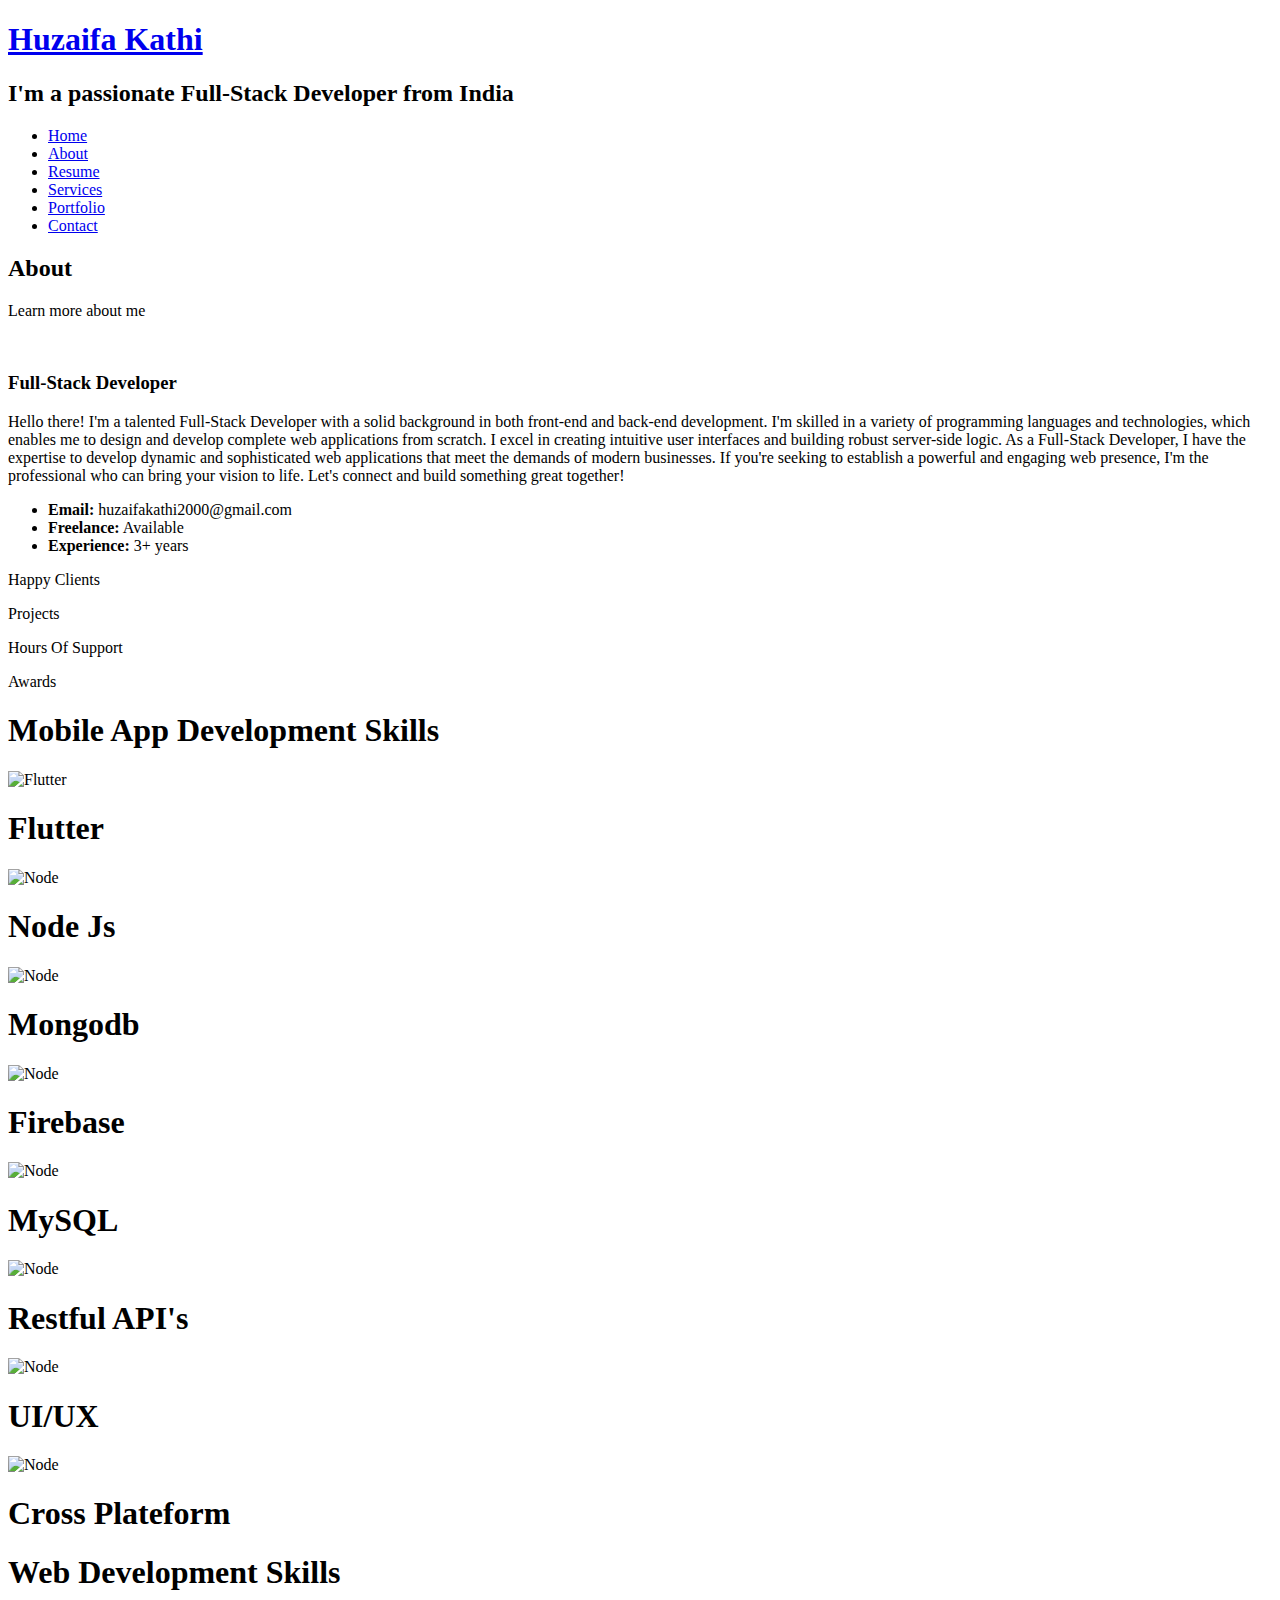
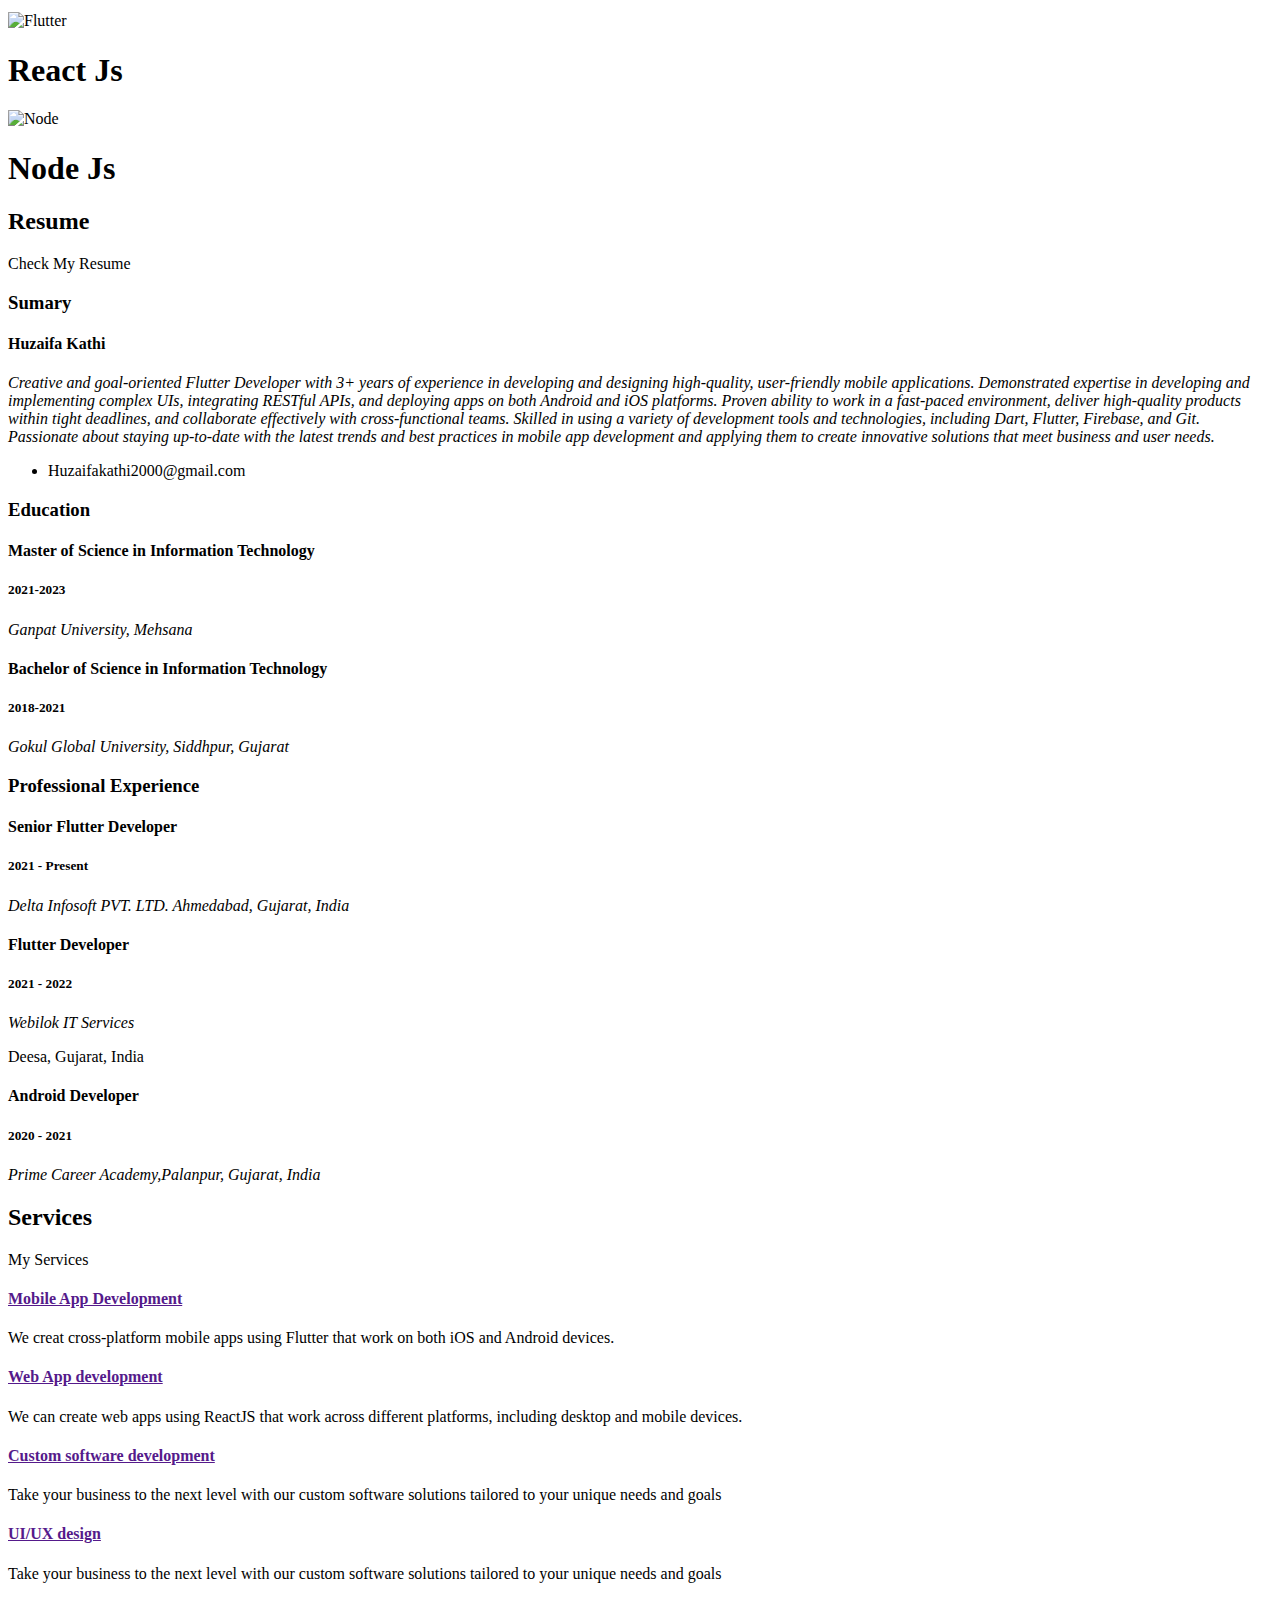
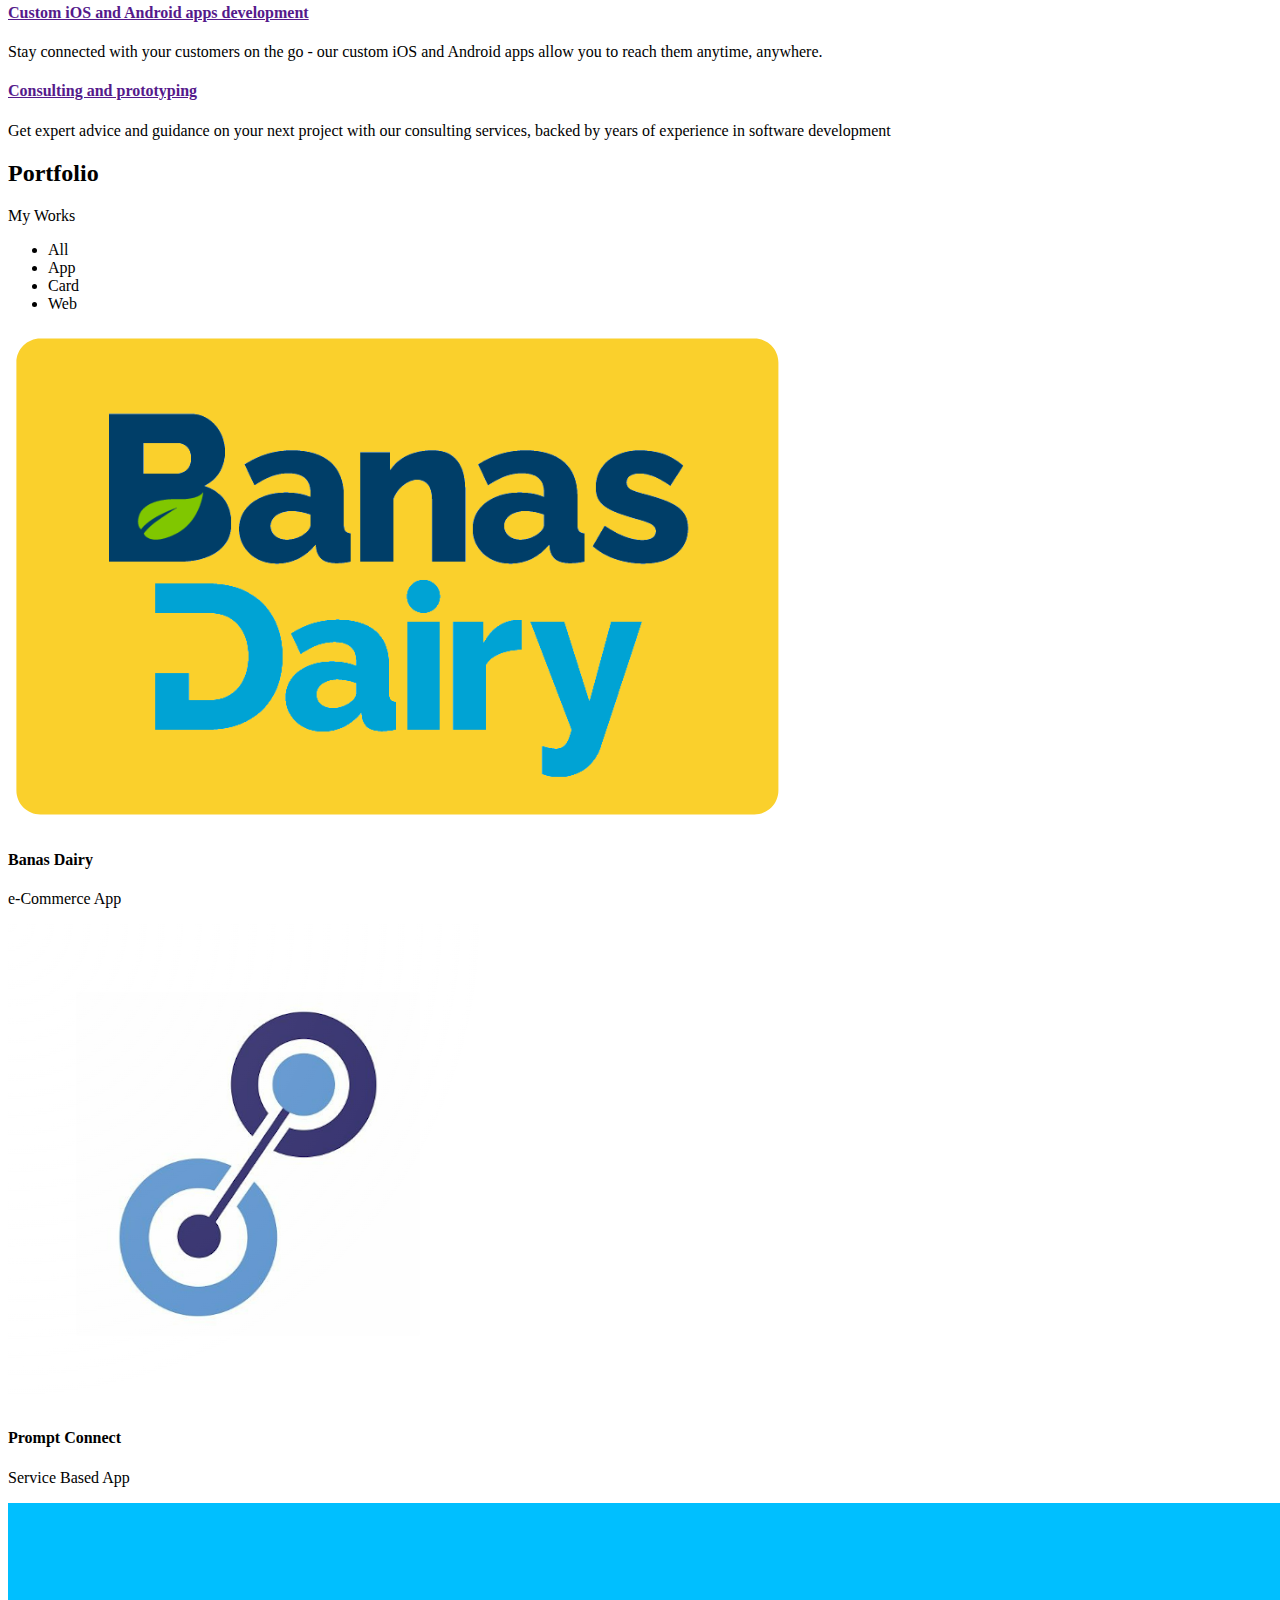
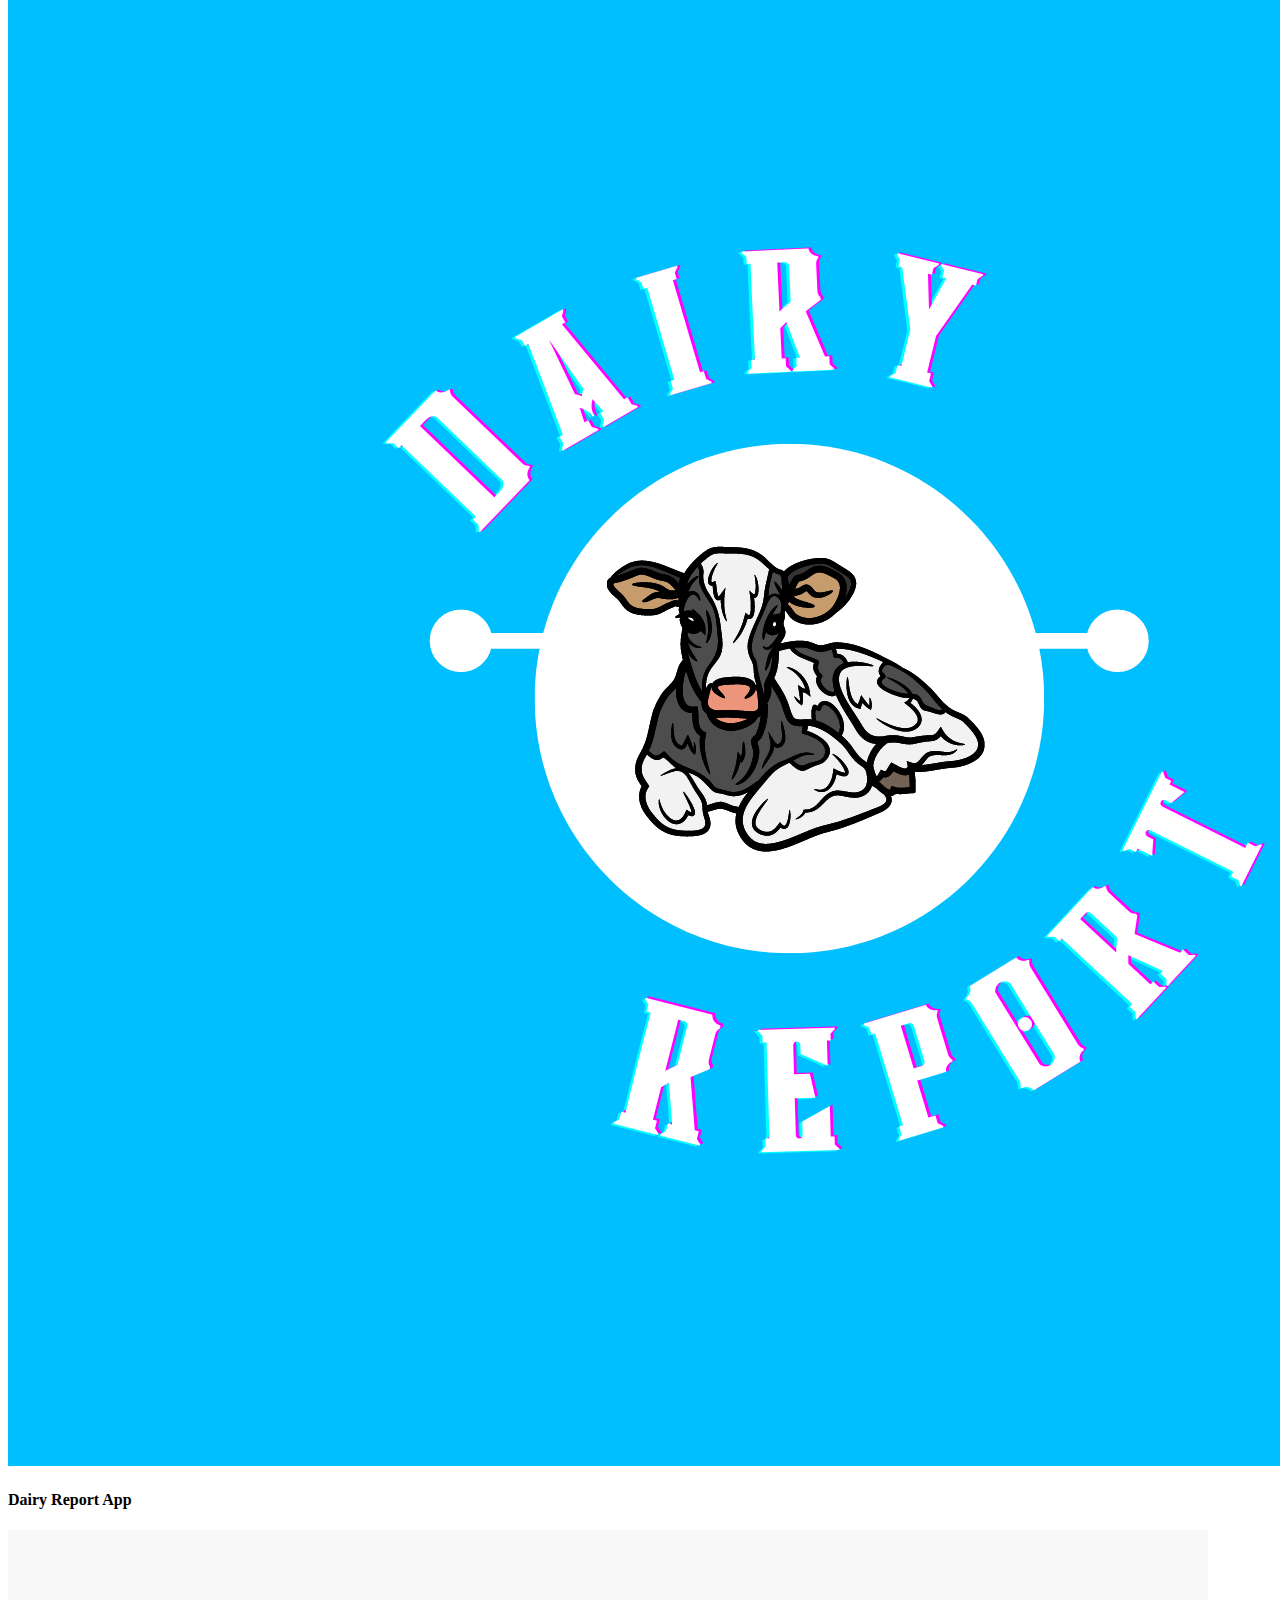
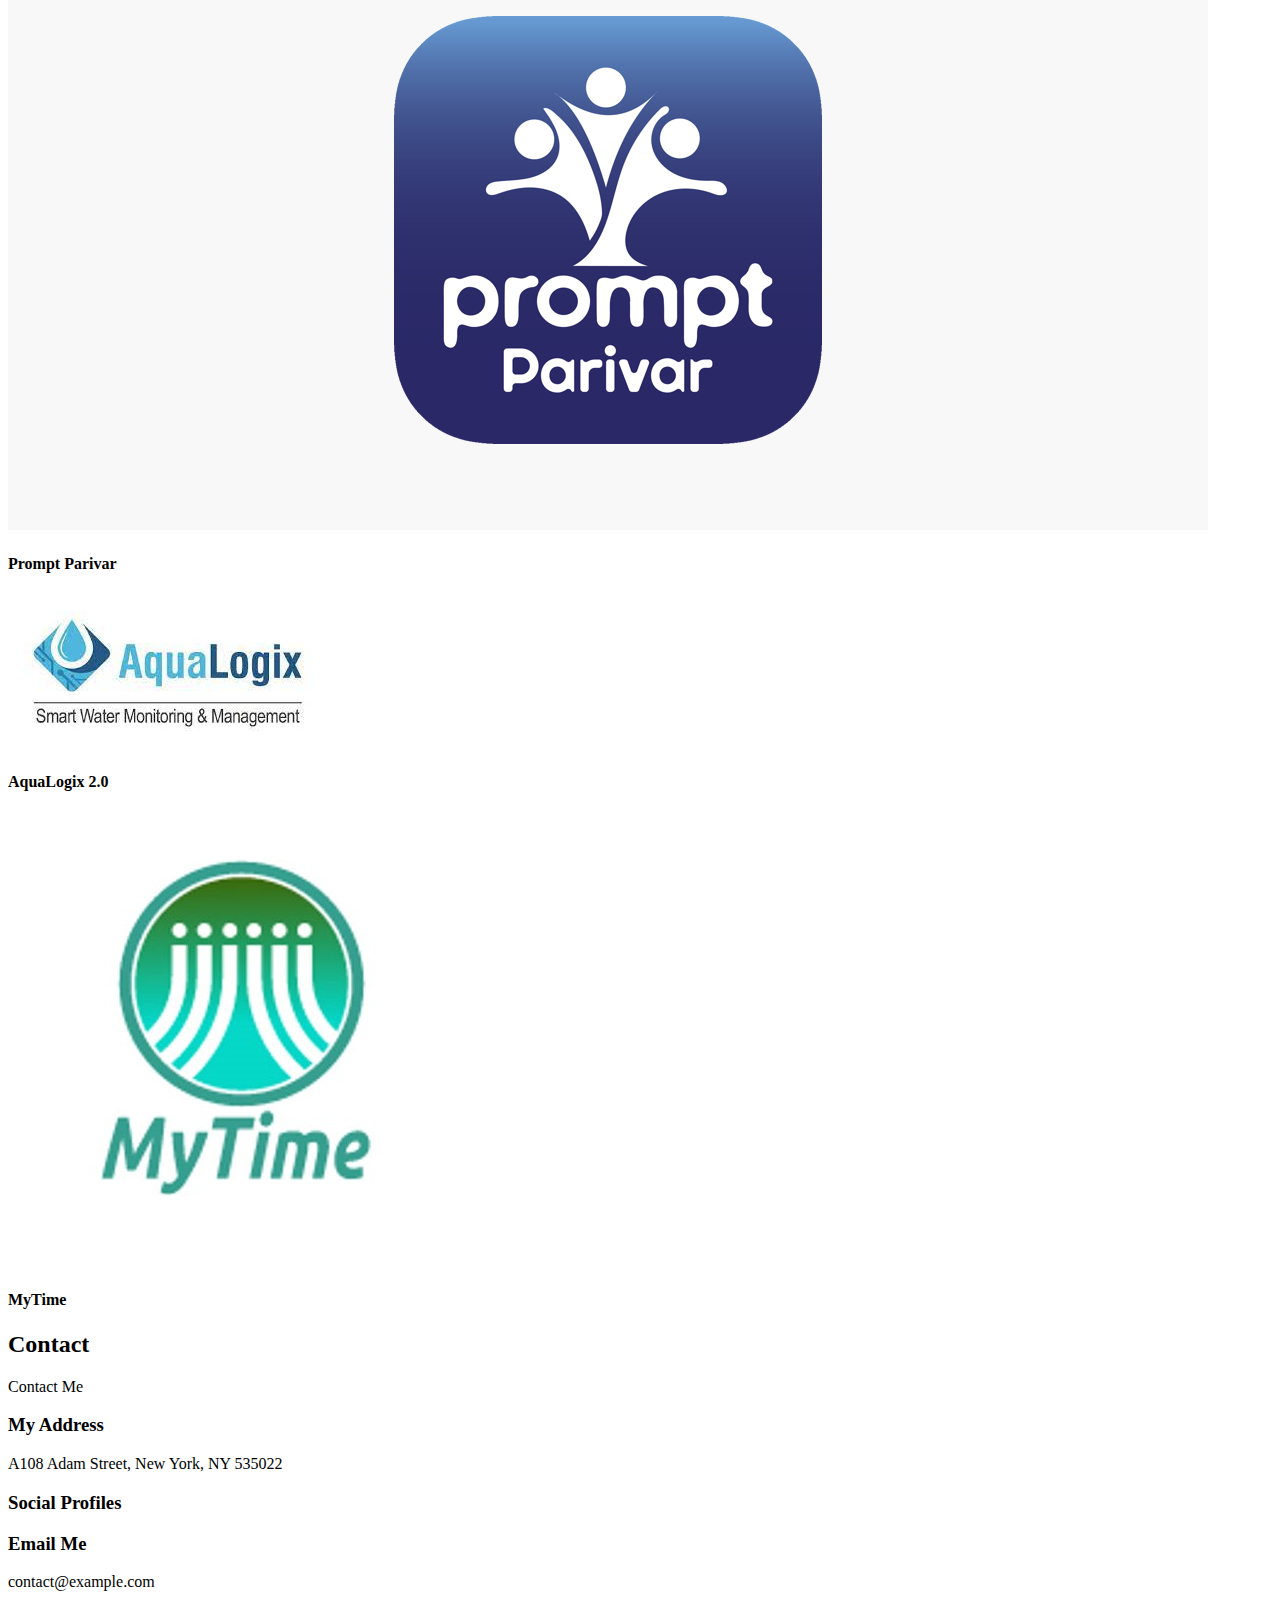
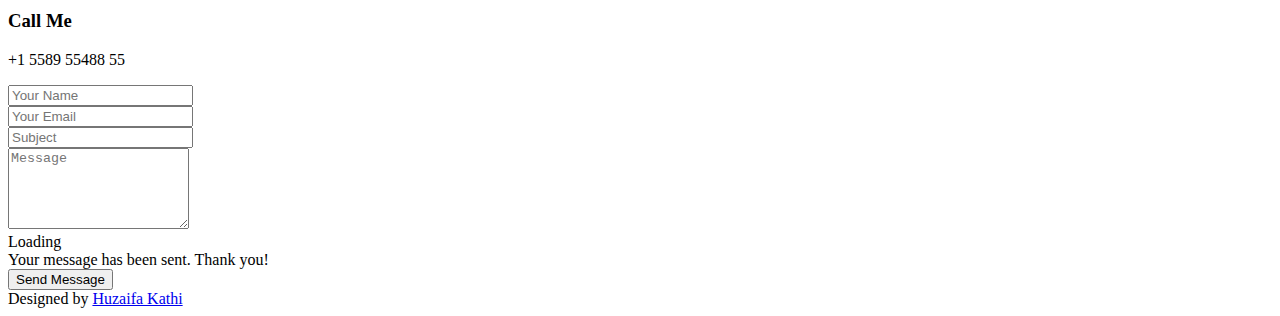
==== index.html @ 6b6dd17c "Add Portfolio" ====
<!DOCTYPE html>
<html lang="en">

<head>
  <meta charset="utf-8">
  <meta content="width=device-width, initial-scale=1.0" name="viewport">

  <title>Huzaifa Kathi Personal Portfolio</title>
  <meta content="" name="description">
  <meta content="" name="keywords">

  <!-- Favicons -->
  <link href="assets/img/favicon.png" rel="icon">
  <link href="assets/img/favicon.png" rel="apple-touch-icon">

  <!-- Google Fonts -->
  <link
    href="https://fonts.googleapis.com/css?family=Open+Sans:300,300i,400,400i,600,600i,700,700i|Raleway:300,300i,400,400i,500,500i,600,600i,700,700i|Poppins:300,300i,400,400i,500,500i,600,600i,700,700i"
    rel="stylesheet">

  <!-- Vendor CSS Files -->
  <link href="assets/vendor/bootstrap/css/bootstrap.min.css" rel="stylesheet">
  <link href="assets/vendor/bootstrap-icons/bootstrap-icons.css" rel="stylesheet">
  <link href="assets/vendor/boxicons/css/boxicons.min.css" rel="stylesheet">
  <link href="assets/vendor/glightbox/css/glightbox.min.css" rel="stylesheet">
  <link href="assets/vendor/remixicon/remixicon.css" rel="stylesheet">
  <link href="assets/vendor/swiper/swiper-bundle.min.css" rel="stylesheet">

  <!-- Template Main CSS File -->
  <link href="assets/css/style.css" rel="stylesheet">


</head>

<body>

  <!-- ======= Header ======= -->
  <header id="header">
    <div class="container">

      <h1><a href="index.html">Huzaifa Kathi</a></h1>
      <!-- Uncomment below if you prefer to use an image logo -->
      <!-- <a href="index.html" class="mr-auto"><img src="assets/img/logo.png" alt="" class="img-fluid"></a> -->
      <h2>I'm a passionate <span>Full-Stack Developer</span> from India </h2>

      <nav id="navbar" class="navbar">
        <ul>
          <li><a class="nav-link active" href="#header">Home</a></li>
          <li><a class="nav-link" href="#about">About</a></li>
          <li><a class="nav-link" href="#resume">Resume</a></li>
          <li><a class="nav-link" href="#services">Services</a></li>
          <li><a class="nav-link" href="#portfolio">Portfolio</a></li>
          <li><a class="nav-link" href="#contact">Contact</a></li>
        </ul>
        <i class="bi bi-list mobile-nav-toggle"></i>
      </nav><!-- .navbar -->

      <div class="social-links">
        <a href="#" class="twitter"><i class="bi bi-twitter"></i></a>
        <a href="#" class="facebook"><i class="bi bi-facebook"></i></a>
        <a href="#" class="instagram"><i class="bi bi-instagram"></i></a>
        <a href="#" class="linkedin"><i class="bi bi-linkedin"></i></a>
      </div>

    </div>
  </header><!-- End Header -->

  <!-- ======= About Section ======= -->
  <section id="about" class="about">

    <!-- ======= About Me ======= -->
    <div class="about-me container">

      <div class="section-title">
        <h2>About</h2>
        <p>Learn more about me</p>
      </div>

      <div class="row">
        <div class="col-lg-4" data-aos="fade-right">
          <img src="assets/img/favicon.png" class="img-fluid" alt="">
        </div>
        <div class="col-lg-8 pt-4 pt-lg-0 content" data-aos="fade-left">
          <h3>Full-Stack Developer</h3>
          <p class="fst-italic">
            Hello there! I'm a talented Full-Stack Developer with a solid background in both front-end and back-end
            development. I'm skilled in a variety of programming languages and technologies, which enables me to design
            and develop complete web applications from scratch. I excel in creating intuitive user interfaces and
            building robust server-side logic. As a Full-Stack Developer, I have the expertise to develop dynamic and
            sophisticated web applications that meet the demands of modern businesses. If you're seeking to establish a
            powerful and engaging web presence, I'm the professional who can bring your vision to life. Let's connect
            and build something great together!
          </p>
          <div class="row">
            <div class="col-lg-6">
              <ul>
                <!-- <li><i class="bi bi-chevron-right"></i> <strong>Website:</strong> <span>www.example.com</span></li>                -->
                <li><i class="bi bi-chevron-right"></i> <strong>Email:</strong> <span>huzaifakathi2000@gmail.com</span>
                </li>
                <li><i class="bi bi-chevron-right"></i> <strong>Freelance:</strong> <span>Available</span></li>
                <li><i class="bi bi-chevron-right"></i> <strong>Experience:</strong> <span>3+ years</span></li>
              </ul>
            </div>
            <div class="col-lg-6">
              <ul>
                <!-- <li><i class="bi bi-chevron-right"></i> <strong>Degree:</strong> <span>Master</span></li>
                  <li><i class="bi bi-chevron-right"></i> <strong>Email:</strong> <span>huzaifakathi2000@gmail.com</span></li>
                  <li><i class="bi bi-chevron-right"></i> <strong>Freelance:</strong> <span>Available</span></li> -->
              </ul>
            </div>
          </div>
          <!-- <p>
              Officiis eligendi itaque labore et dolorum mollitia officiis optio vero. Quisquam sunt adipisci omnis et ut. Nulla accusantium dolor incidunt officia tempore. Et eius omnis.
              Cupiditate ut dicta maxime officiis quidem quia. Sed et consectetur qui quia repellendus itaque neque. Aliquid amet quidem ut quaerat cupiditate. Ab et eum qui repellendus omnis culpa magni laudantium dolores.
            </p> -->
        </div>
      </div>

    </div><!-- End About Me -->

    <!-- ======= Counts ======= -->
    <div class="counts container">

      <div class="row">

        <div class="col-lg-3 col-md-6">
          <div class="count-box">
            <i class="bi bi-emoji-smile"></i>
            <span data-purecounter-start="0" data-purecounter-end="232" data-purecounter-duration="1"
              class="purecounter"></span>
            <p>Happy Clients</p>
          </div>
        </div>

        <div class="col-lg-3 col-md-6 mt-5 mt-md-0">
          <div class="count-box">
            <i class="bi bi-journal-richtext"></i>
            <span data-purecounter-start="0" data-purecounter-end="521" data-purecounter-duration="1"
              class="purecounter"></span>
            <p>Projects</p>
          </div>
        </div>

        <div class="col-lg-3 col-md-6 mt-5 mt-lg-0">
          <div class="count-box">
            <i class="bi bi-headset"></i>
            <span data-purecounter-start="0" data-purecounter-end="1463" data-purecounter-duration="1"
              class="purecounter"></span>
            <p>Hours Of Support</p>
          </div>
        </div>

        <div class="col-lg-3 col-md-6 mt-5 mt-lg-0">
          <div class="count-box">
            <i class="bi bi-award"></i>
            <span data-purecounter-start="0" data-purecounter-end="24" data-purecounter-duration="1"
              class="purecounter"></span>
            <p>Awards</p>
          </div>
        </div>

      </div>

    </div><!-- End Counts -->

    <!-- ======= Skills  ======= -->
    <!-- <div class="skills container">

      <div class="section-title">
        <h2>Mobile App Development Skills</h2>
      </div>

      <div class="row skills-content">

        <div class="col-lg-6">

          <div class="progress">
            <span class="skill">Flutter<i class="val">95%</i></span>
            <div class="progress-bar-wrap">
              <div class="progress-bar" role="progressbar" aria-valuenow="95" aria-valuemin="0" aria-valuemax="100">
              </div>
            </div>
          </div>

          <div class="progress">
            <span class="skill">Node Js <i class="val">80%</i></span>
            <div class="progress-bar-wrap">
              <div class="progress-bar" role="progressbar" aria-valuenow="80" aria-valuemin="0" aria-valuemax="100">
              </div>
            </div>
          </div>

          <div class="progress">
            <span class="skill">Mongo DB <i class="val">85%</i></span>
            <div class="progress-bar-wrap">
              <div class="progress-bar" role="progressbar" aria-valuenow="85" aria-valuemin="0" aria-valuemax="100">
              </div>
            </div>
          </div>

        </div>
        


        <div class="col-lg-6">

          <div class="progress">
            <span class="skill">MySQL <i class="val">80%</i></span>
            <div class="progress-bar-wrap">
              <div class="progress-bar" role="progressbar" aria-valuenow="80" aria-valuemin="0" aria-valuemax="100">
              </div>
            </div>
          </div>

          <div class="progress">
            <span class="skill">Restful API's <i class="val">100%</i></span>
            <div class="progress-bar-wrap">
              <div class="progress-bar" role="progressbar" aria-valuenow="100" aria-valuemin="0" aria-valuemax="100">
              </div>
            </div>
          </div>



        </div>

      </div>

    </div> -->

    <!-- ======= Interests ======= -->
    <div class="interests container">

      <div class="section-title">
        <h1>Mobile App Development Skills</h1>
      </div>

      <div class="row">
        <div class="col-lg-3 col-md-4">
          <div class="icon-box">
            <div style="display: flex; align-items: center;">
              <img src="assets/img/skill/flutter.png" alt="Flutter" style="margin-right: 10px;">
            </div>
            <h1>Flutter</h1>

          </div>
        </div>
        <div class="col-lg-3 col-md-4">
          <div class="icon-box">
            <div style="display: flex; align-items: center;">
              <img src="assets/img/skill/node.png" alt="Node" style="margin-right: 10px;">
            </div>
            <h1>Node Js</h1>
          </div>
        </div>
        <div class="col-lg-3 col-md-4">
          <div class="icon-box">
            <div style="display: flex; align-items: center;">
              <img src="assets/img/skill/mongo.png" alt="Node" style="margin-right: 10px;">
            </div>
            <h1>Mongodb</h1>
          </div>
        </div>
        <div class="col-lg-3 col-md-4">
          <div class="icon-box">
            <div style="display: flex; align-items: center;">
              <img src="assets/img/skill/firebase.png" alt="Node" style="margin-right: 10px;">
            </div>
            <h1>Firebase</h1>
          </div>
        </div>       
       
        <!-- ! Next Row Start From here -->
        <div class="col-lg-3 col-md-4 mt-4">
          <div class="icon-box">
            <div style="display: flex; align-items: center;">
              <img src="assets/img/skill/mysql.png" alt="Node" style="margin-right: 10px;">
            </div>
            <h1>MySQL</h1>
          </div>
        </div>
        
      
        <div class="col-lg-3 col-md-4 mt-4">
          <div class="icon-box">
            <div style="display: flex; align-items: center;">
              <img src="assets/img/skill/api.png" alt="Node" style="margin-right: 10px;">
            </div>
            <h1>Restful API's</h1>
          </div>
        </div>
        <div class="col-lg-3 col-md-4 mt-4">
          <div class="icon-box">
            <div style="display: flex; align-items: center;">
              <img src="assets/img/skill/ui.png" alt="Node" style="margin-right: 10px;">
            </div>
            <h1>UI/UX</h1>
          </div>
        </div>
        <div class="col-lg-3 col-md-4 mt-4">
          <div class="icon-box">
            <div style="display: flex; align-items: center;">
              <img src="assets/img/skill/cross.png" alt="Node" style="margin-right: 10px;">
            </div>
            <h1>Cross Plateform</h1>
          </div>
        </div>
        
       
      </div>

    </div><!-- End Interests -->
    <div class="interests container">

      <div class="section-title">
        <h1>Web Development Skills</h1>
      </div>

      <div class="row">
        <div class="col-lg-3 col-md-4">
          <div class="icon-box">
            <div style="display: flex; align-items: center;">
              <img src="assets/img/skill/react.png" alt="Flutter" style="margin-right: 10px;">
            </div>
            <h1>React Js</h1>

          </div>
        </div>
        <div class="col-lg-3 col-md-4">
          <div class="icon-box">
            <div style="display: flex; align-items: center;">
              <img src="assets/img/skill/node.png" alt="Node" style="margin-right: 10px;">
            </div>
            <h1>Node Js</h1>
          </div>
        </div>
        <!-- <div class="col-lg-3 col-md-4">
          <div class="icon-box">
            <div style="display: flex; align-items: center;">
              <img src="assets/img/skill/mongo.png" alt="Node" style="margin-right: 10px;">
            </div>
            <h1>Mongodb</h1>
          </div>
        </div>
        <div class="col-lg-3 col-md-4">
          <div class="icon-box">
            <div style="display: flex; align-items: center;">
              <img src="assets/img/skill/firebase.png" alt="Node" style="margin-right: 10px;">
            </div>
            <h1>Firebase</h1>
          </div>
        </div>        -->
       
        <!-- ! Next Row Start From here -->
        <!-- <div class="col-lg-3 col-md-4 mt-4">
          <div class="icon-box">
            <div style="display: flex; align-items: center;">
              <img src="assets/img/skill/mysql.png" alt="Node" style="margin-right: 10px;">
            </div>
            <h1>MySQL</h1>
          </div>
        </div>
        
      
        <div class="col-lg-3 col-md-4 mt-4">
          <div class="icon-box">
            <div style="display: flex; align-items: center;">
              <img src="assets/img/skill/api.png" alt="Node" style="margin-right: 10px;">
            </div>
            <h1>Restful API's</h1>
          </div>
        </div>
        <div class="col-lg-3 col-md-4 mt-4">
          <div class="icon-box">
            <div style="display: flex; align-items: center;">
              <img src="assets/img/skill/ui.png" alt="Node" style="margin-right: 10px;">
            </div>
            <h1>UI/UX</h1>
          </div>
        </div>
        <div class="col-lg-3 col-md-4 mt-4">
          <div class="icon-box">
            <div style="display: flex; align-items: center;">
              <img src="assets/img/skill/cross.png" alt="Node" style="margin-right: 10px;">
            </div>
            <h1>Cross Plateform</h1>
          </div>
        </div> -->
        
       
      </div>

    </div><!-- End Interests -->



  </section><!-- End About Section -->

  <!-- ======= Resume Section ======= -->
  <section id="resume" class="resume">
    <div class="container">

      <div class="section-title">
        <h2>Resume</h2>
        <p>Check My Resume</p>
      </div>

      <div class="row">
        <div class="col-lg-6">
          <h3 class="resume-title">Sumary</h3>
          <div class="resume-item pb-0">
            <h4>Huzaifa Kathi</h4>
            <p><em>Creative and goal-oriented Flutter Developer with 3+ years of experience in developing and designing high-quality, user-friendly mobile applications. Demonstrated expertise in developing and implementing complex UIs, integrating RESTful APIs, and deploying apps on both Android and iOS platforms. Proven ability to work in a fast-paced environment, deliver high-quality products within tight deadlines, and collaborate effectively with cross-functional teams. Skilled in using a variety of development tools and technologies, including Dart, Flutter, Firebase, and Git. Passionate about staying up-to-date with the latest trends and best practices in mobile app development and applying them to create innovative solutions that meet business and user needs.</em>
            </p>
            <p>
            <ul>
              <!-- <li>Portland par 127,Orlando, FL</li> -->
              <!-- <li>(123) 456-7891</li> -->
              <li>Huzaifakathi2000@gmail.com</li>
            </ul>
            </p>
          </div>

          <h3 class="resume-title">Education</h3>
          <div class="resume-item">
            <h4>Master of Science in Information Technology</h4>
            <h5>2021-2023</h5>
            <p><em>Ganpat University, Mehsana </em></p>
       
          </div>
          <div class="resume-item">
            <h4>Bachelor of Science in Information Technology</h4>
            <h5>2018-2021</h5>
            <p><em>Gokul Global University, Siddhpur, Gujarat</em></p>
            
          </div>
        </div>
        <div class="col-lg-6">
          <h3 class="resume-title">Professional Experience</h3>
          <div class="resume-item">
            <h4>Senior Flutter Developer</h4>
            <h5>2021 - Present</h5>
            <p><em>Delta Infosoft PVT. LTD. Ahmedabad, Gujarat, India</em></p>
            <p>
            <!-- <ul>
              <li>Developed numerous marketing programs (logos, brochures,infographics, presentations, and
                advertisements).</li>
              <li>Managed up to 5 projects or tasks at a given time while under pressure</li>
              <li>Recommended and consulted with clients on the most appropriate graphic design</li>
              <li>Created 4+ design presentations and proposals a month for clients and account managers</li>
            </ul> -->
            </p>  
          </div>
          <div class="resume-item">
            <h4>Flutter Developer</h4>
            <h5>2021 - 2022</h5>
            <p><em>Webilok IT Services</em></p>
            <p>Deesa, Gujarat, India</p>
            <p>
            <!-- <ul>
              <li>Lead in the design, development, and implementation of the graphic, layout, and production
                communication materials</li>
              <li>Delegate tasks to the 7 members of the design team and provide counsel on all aspects of the project.
              </li>
              <li>Supervise the assessment of all graphic materials in order to ensure quality and accuracy of the
                design</li>
              <li>Oversee the efficient use of production project budgets ranging from $2,000 - $25,000</li>
            </ul> -->
            </p>
          </div>
          <div class="resume-item">
            <h4>Android Developer</h4>
            <h5>2020 - 2021</h5>
            <p><em>Prime Career Academy,Palanpur, Gujarat, India</em></p>
            <p>
            <!-- <ul>
              <li>Developed numerous marketing programs (logos, brochures,infographics, presentations, and
                advertisements).</li>
              <li>Managed up to 5 projects or tasks at a given time while under pressure</li>
              <li>Recommended and consulted with clients on the most appropriate graphic design</li>
              <li>Created 4+ design presentations and proposals a month for clients and account managers</li>
            </ul> -->
            </p>
          </div>
        </div>
      </div>

    </div>
  </section><!-- End Resume Section -->

  <!-- ======= Services Section ======= -->
  <section id="services" class="services">
    <div class="container">

      <div class="section-title">
        <h2>Services</h2>
        <p>My Services</p>
      </div>

      <div class="row">
        <div class="col-lg-4 col-md-6 d-flex align-items-stretch">
          <div class="icon-box">
            <div class="icon"><i class="bx bx-file"></i></div>
            <h4><a href="">Mobile App Development</a></h4>
            <p>We creat cross-platform mobile apps using Flutter that work on both iOS and Android devices.</p>
          </div>
        </div>

        <div class="col-lg-4 col-md-6 d-flex align-items-stretch mt-4 mt-md-0">
          <div class="icon-box">
            <div class="icon"><i class="bx bx-file"></i></div>
            <h4><a href="">Web App development</a></h4>
            <p>We can create web apps using ReactJS that work across different platforms, including desktop and mobile devices.</p>
          </div>
        </div>

        <div class="col-lg-4 col-md-6 d-flex align-items-stretch mt-4 mt-lg-0">
          <div class="icon-box">
            <div class="icon"><i class="bx bx-tachometer"></i></div>
            <h4><a href="">Custom software development</a></h4>
            <p>Take your business to the next level with our custom software solutions tailored to your unique needs and goals</p>
          </div>
        </div>

        <!-- ! Another Lines is Starting from here -->
        <div class="col-lg-4 col-md-6 d-flex align-items-stretch mt-4">
          <div class="icon-box">
            <div class="icon"><i class="bx bx-world"></i></div>
            <h4><a href="">UI/UX design</a></h4>
            <p>Take your business to the next level with our custom software solutions tailored to your unique needs and goals</p>
          </div>
        </div>

        <div class="col-lg-4 col-md-6 d-flex align-items-stretch mt-4">
          <div class="icon-box">
            <div class="icon"><i class="bx bx-slideshow"></i></div>
            <h4><a href="">Custom iOS and Android apps development</a></h4>
            <p>Stay connected with your customers on the go - our custom iOS and Android apps allow you to reach them anytime, anywhere.</p>
          </div>
        </div>

        <div class="col-lg-4 col-md-6 d-flex align-items-stretch mt-4">
          <div class="icon-box">
            <div class="icon"><i class="bx bx-arch"></i></div>
            <h4><a href="">Consulting and prototyping</a></h4>
            <p>Get expert advice and guidance on your next project with our consulting services, backed by years of experience in software development</p>
          </div>
        </div>

      </div>

    </div>
  </section><!-- End Services Section -->

  <!-- ======= Portfolio Section ======= -->
  <section id="portfolio" class="portfolio">
    <div class="container">

      <div class="section-title">
        <h2>Portfolio</h2>
        <p>My Works</p>
      </div>

      <div class="row">
        <div class="col-lg-12 d-flex justify-content-center">
          <ul id="portfolio-flters">
            <li data-filter="*" class="filter-active">All</li>
            <li data-filter=".filter-app">App</li>
            <li data-filter=".filter-card">Card</li>
            <li data-filter=".filter-web">Web</li>
          </ul>
        </div>
      </div>

      <div class="row portfolio-container">

        <div class="col-lg-4 col-md-6 portfolio-item filter-app">
          <div class="portfolio-wrap">
            <img src="assets/img/portfolio/banas.png" class="img-fluid" alt="">
            <div class="portfolio-info">
              <h4>Banas Dairy</h4>
              <p>e-Commerce App</p>
              <div class="portfolio-links">
                <a href="assets/img/portfolio/banas.png" data-gallery="portfolioGallery" class="portfolio-lightbox" title="Banas Dairy e-Commerce App">
                  <i class="bx bx-plus"></i>
                </a>
                <a href="https://play.google.com/store/apps/details?id=com.delta.banas_dairy&hl=en_US" target="_blank" title="Download Banas Dairy e-Commerce App on Google Play">
                  <i class="bx bx-link"></i>
                </a>
              </div>
            </div>
          </div>
        </div>
        

        <!-- <div class="col-lg-4 col-md-6 portfolio-item filter-web">
          <div class="portfolio-wrap">
            <img src="assets/img/portfolio/prompt.png" class="img-fluid" alt="">
            <div class="portfolio-info">
              <h4>Web 3</h4>
              <p>Web</p>
              <div class="portfolio-links">
                <a href="assets/img/portfolio/prompt.png" data-gallery="portfolioGallery"
                  class="portfolio-lightbox" title="Web 3"><i class="bx bx-plus"></i></a>
                <a href="portfolio-details.html" data-gallery="portfolioDetailsGallery" data-glightbox="type: external"
                  class="portfolio-details-lightbox" title="Portfolio Details"><i class="bx bx-link"></i></a>
              </div>
            </div>
          </div>
        </div> -->

        <div class="col-lg-4 col-md-6 portfolio-item filter-app">
          <div class="portfolio-wrap">
            <img src="assets/img/portfolio/prompt.png" class="img-fluid" alt="">
            <div class="portfolio-info">
              <h4>Prompt Connect</h4>
              <p>Service Based App</p>
              <div class="portfolio-links">
                <a href="assets/img/portfolio/prompt.png" data-gallery="portfolioGallery" class="portfolio-lightbox" title="App 2">
                  <i class="bx bx-plus"></i>
                </a>
                <a href="https://play.google.com/store/apps/details?id=com.delta.promptconnect&hl=en_US" target="_blank" title="Download Prompt Connect Service Based App on Google Play">
                  <i class="bx bx-link"></i>
                </a>
              </div>
            </div>
          </div>
        </div>
        

        <!-- <div class="col-lg-4 col-md-6 portfolio-item filter-card">
          <div class="portfolio-wrap">
            <img src="assets/img/portfolio/portfolio-4.jpg" class="img-fluid" alt="">
            <div class="portfolio-info">
              <h4>Card 2</h4>
              <p>Card</p>
              <div class="portfolio-links">
                <a href="assets/img/portfolio/portfolio-4.jpg" data-gallery="portfolioGallery"
                  class="portfolio-lightbox" title="Card 2"><i class="bx bx-plus"></i></a>
                <a href="portfolio-details.html" data-gallery="portfolioDetailsGallery" data-glightbox="type: external"
                  class="portfolio-details-lightbox" title="Portfolio Details"><i class="bx bx-link"></i></a>
              </div>
            </div>
          </div>
        </div>

        <div class="col-lg-4 col-md-6 portfolio-item filter-web">
          <div class="portfolio-wrap">
            <img src="assets/img/portfolio/portfolio-5.jpg" class="img-fluid" alt="">
            <div class="portfolio-info">
              <h4>Web 2</h4>
              <p>Web</p>
              <div class="portfolio-links">
                <a href="assets/img/portfolio/portfolio-5.jpg" data-gallery="portfolioGallery"
                  class="portfolio-lightbox" title="Web 2"><i class="bx bx-plus"></i></a>
                <a href="portfolio-details.html" data-gallery="portfolioDetailsGallery" data-glightbox="type: external"
                  class="portfolio-details-lightbox" title="Portfolio Details"><i class="bx bx-link"></i></a>
              </div>
            </div>
          </div>
        </div> -->

        <div class="col-lg-4 col-md-6 portfolio-item filter-app">
          <div class="portfolio-wrap">
            <img src="assets/img/portfolio/dairy.png" class="img-fluid" alt="">
            <div class="portfolio-info">
              <h4>Dairy Report App</h4>
              
              <div class="portfolio-links">
                <a href="assets/img/portfolio/dairy.png" data-gallery="portfolioGallery" class="portfolio-lightbox" title="Dairy Report App">
                  <i class="bx bx-plus"></i>
                </a>
                <a href="https://play.google.com/store/apps/details?id=com.huzaifakathi.dairyreport&hl=en_IN&gl=US" target="_blank" title="Download Dairy Report App on Google Play">
                  <i class="bx bx-link"></i>
                </a>
              </div>
            </div>
          </div>
        </div>
        
        

        <div class="col-lg-4 col-md-6 portfolio-item filter-app">
          <div class="portfolio-wrap">
            <img src="assets/img/portfolio/parivar.png" class="img-fluid" alt="">
            <div class="portfolio-info">
              <h4>Prompt Parivar</h4>
              
              <div class="portfolio-links">
                <a href="assets/img/portfolio/parivar.png" data-gallery="portfolioGallery" class="portfolio-lightbox" title="Prompt Parivar">
                  <i class="bx bx-plus"></i>
                </a>
                <a href="https://play.google.com/store/apps/details?id=com.delta.promptparivar&hl=en_US" target="_blank" title="Download Prompt Parivar on Google Play">
                  <i class="bx bx-link"></i>
                </a>
              </div>
            </div>
          </div>
        </div>


        <div class="col-lg-4 col-md-6 portfolio-item filter-app">
          <div class="portfolio-wrap">
            <img src="assets/img/portfolio/aqua.jpeg" class="img-fluid" alt="">
            <div class="portfolio-info">
              <h4>AquaLogix 2.0</h4>
              
              <div class="portfolio-links">
                <a href="assets/img/portfolio/aqua.jpeg" data-gallery="portfolioGallery" class="portfolio-lightbox" title="AquaLogix 2.0">
                  <i class="bx bx-plus"></i>
                </a>
                <a href="https://play.google.com/store/apps/details?id=com.delta.promptparivar&hl=en_US" target="_blank" title="Download AquaLogix 2.0 on Google Play">
                  <i class="bx bx-link"></i>
                </a>
              </div>
            </div>
          </div>
        </div>


        <div class="col-lg-4 col-md-6 portfolio-item filter-app">
          <div class="portfolio-wrap">
            <img src="assets/img/portfolio/mytime.jpg" class="img-fluid" alt="">
            <div class="portfolio-info">
              <h4>MyTime</h4>
              
              <div class="portfolio-links">
                <a href="assets/img/portfolio/mytime.jpg" data-gallery="portfolioGallery" class="portfolio-lightbox" title="MyTime">
                  <i class="bx bx-plus"></i>
                </a>
                <a href="https://play.google.com/store/apps/details?id=com.delta.promptparivar&hl=en_US" target="_blank" title="Download MyTime on Google Play">
                  <i class="bx bx-link"></i>
                </a>
              </div>
            </div>
          </div>
        </div>
        

      </div>

    </div>
  </section><!-- End Portfolio Section -->

  <!-- ======= Contact Section ======= -->
  <section id="contact" class="contact">
    <div class="container">

      <div class="section-title">
        <h2>Contact</h2>
        <p>Contact Me</p>
      </div>

      <div class="row mt-2">

        <div class="col-md-6 d-flex align-items-stretch">
          <div class="info-box">
            <i class="bx bx-map"></i>
            <h3>My Address</h3>
            <p>A108 Adam Street, New York, NY 535022</p>
          </div>
        </div>

        <div class="col-md-6 mt-4 mt-md-0 d-flex align-items-stretch">
          <div class="info-box">
            <i class="bx bx-share-alt"></i>
            <h3>Social Profiles</h3>
            <div class="social-links">
              <a href="#" class="twitter"><i class="bi bi-twitter"></i></a>
              <a href="#" class="facebook"><i class="bi bi-facebook"></i></a>
              <a href="#" class="instagram"><i class="bi bi-instagram"></i></a>
              <a href="#" class="google-plus"><i class="bi bi-skype"></i></a>
              <a href="#" class="linkedin"><i class="bi bi-linkedin"></i></a>
            </div>
          </div>
        </div>

        <div class="col-md-6 mt-4 d-flex align-items-stretch">
          <div class="info-box">
            <i class="bx bx-envelope"></i>
            <h3>Email Me</h3>
            <p>contact@example.com</p>
          </div>
        </div>
        <div class="col-md-6 mt-4 d-flex align-items-stretch">
          <div class="info-box">
            <i class="bx bx-phone-call"></i>
            <h3>Call Me</h3>
            <p>+1 5589 55488 55</p>
          </div>
        </div>
      </div>

      <form action="forms/contact.php" method="post" role="form" class="php-email-form mt-4">
        <div class="row">
          <div class="col-md-6 form-group">
            <input type="text" name="name" class="form-control" id="name" placeholder="Your Name" required>
          </div>
          <div class="col-md-6 form-group mt-3 mt-md-0">
            <input type="email" class="form-control" name="email" id="email" placeholder="Your Email" required>
          </div>
        </div>
        <div class="form-group mt-3">
          <input type="text" class="form-control" name="subject" id="subject" placeholder="Subject" required>
        </div>
        <div class="form-group mt-3">
          <textarea class="form-control" name="message" rows="5" placeholder="Message" required></textarea>
        </div>
        <div class="my-3">
          <div class="loading">Loading</div>
          <div class="error-message"></div>
          <div class="sent-message">Your message has been sent. Thank you!</div>
        </div>
        <div class="text-center"><button type="submit">Send Message</button></div>
      </form>

    </div>
  </section><!-- End Contact Section -->

  <div class="credits">
    <!-- All the links in the footer should remain intact. -->
    <!-- You can delete the links only if you purchased the pro version. -->
    <!-- Licensing information: https://bootstrapmade.com/license/ -->
    <!-- Purchase the pro version with working PHP/AJAX contact form: https://bootstrapmade.com/personal-free-resume-bootstrap-template/ -->
    Designed by <a href="#">Huzaifa Kathi</a>
  </div>

  <!-- Vendor JS Files -->
  <script src="assets/vendor/purecounter/purecounter_vanilla.js"></script>
  <script src="assets/vendor/bootstrap/js/bootstrap.bundle.min.js"></script>
  <script src="assets/vendor/glightbox/js/glightbox.min.js"></script>
  <script src="assets/vendor/isotope-layout/isotope.pkgd.min.js"></script>
  <script src="assets/vendor/swiper/swiper-bundle.min.js"></script>
  <script src="assets/vendor/waypoints/noframework.waypoints.js"></script>
  <script src="assets/vendor/php-email-form/validate.js"></script>

  <!-- Template Main JS File -->
  <script src="assets/js/main.js"></script>

</body>

</html>
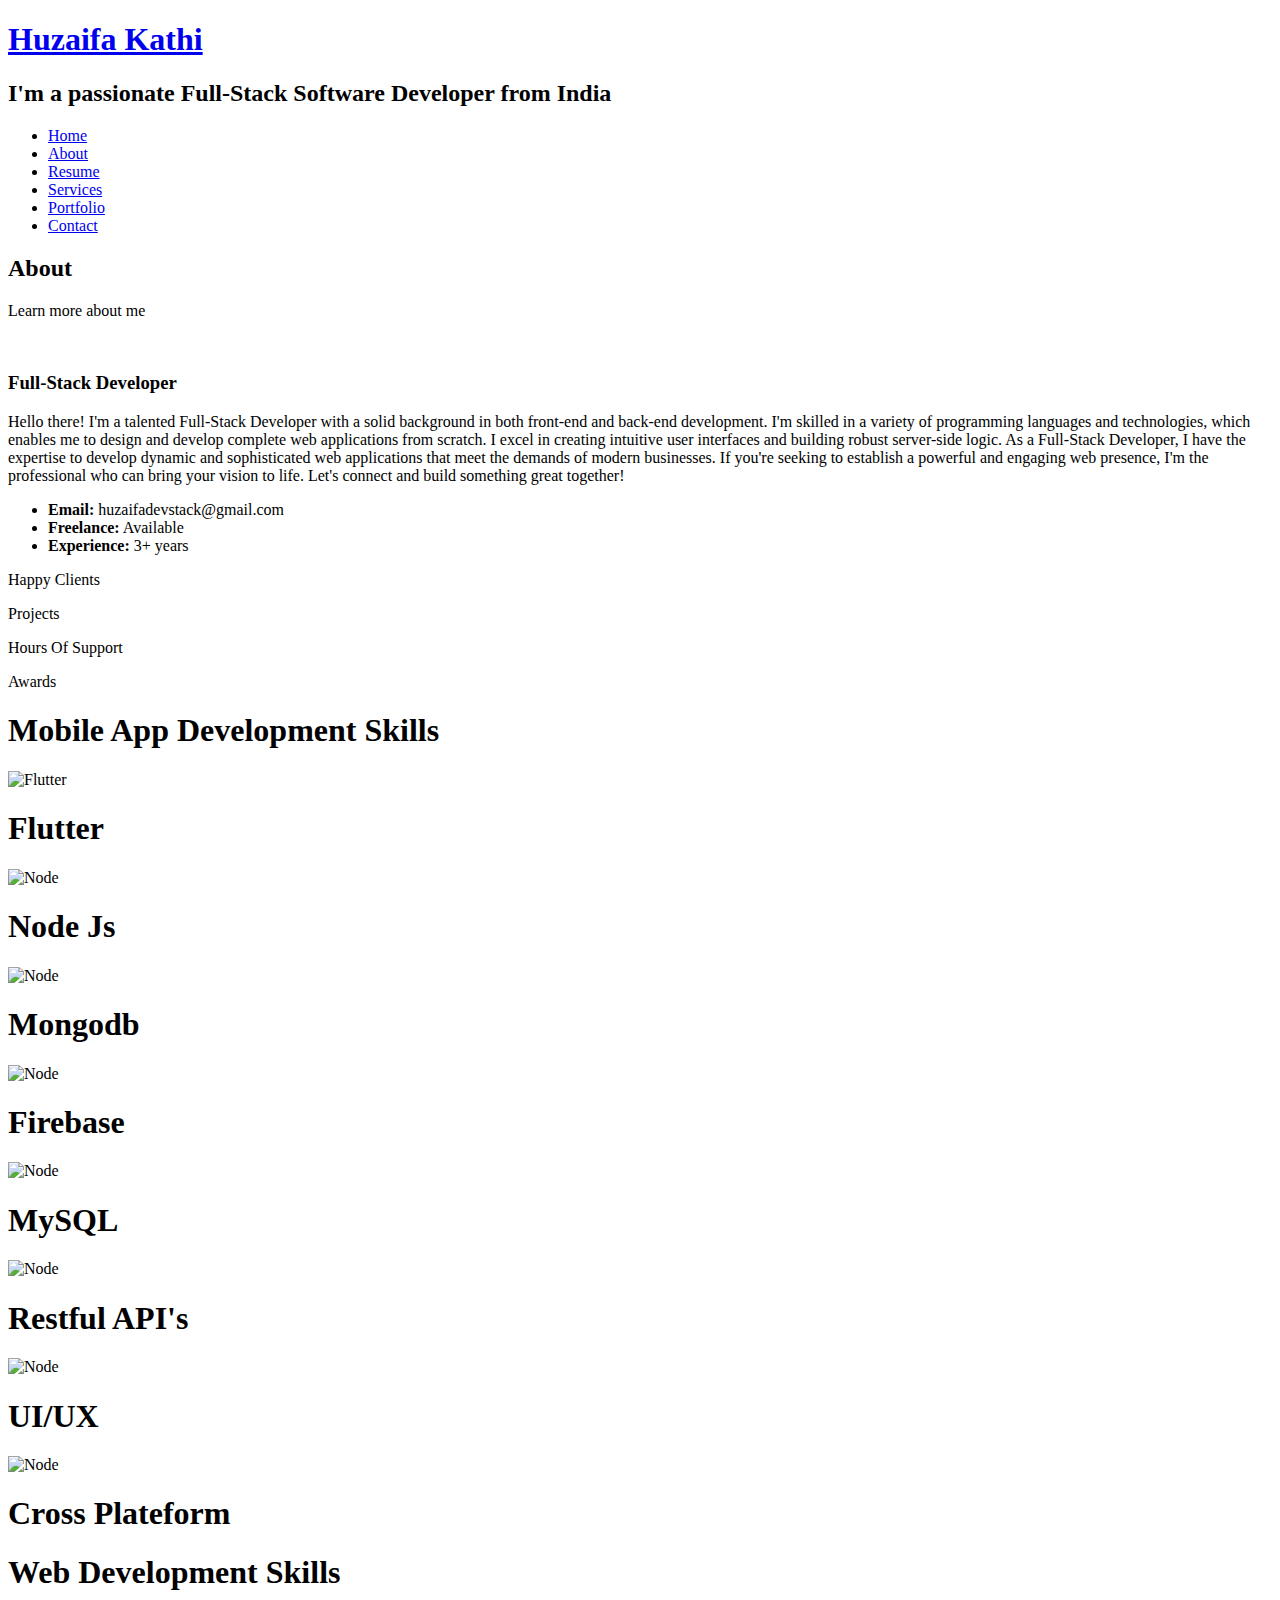
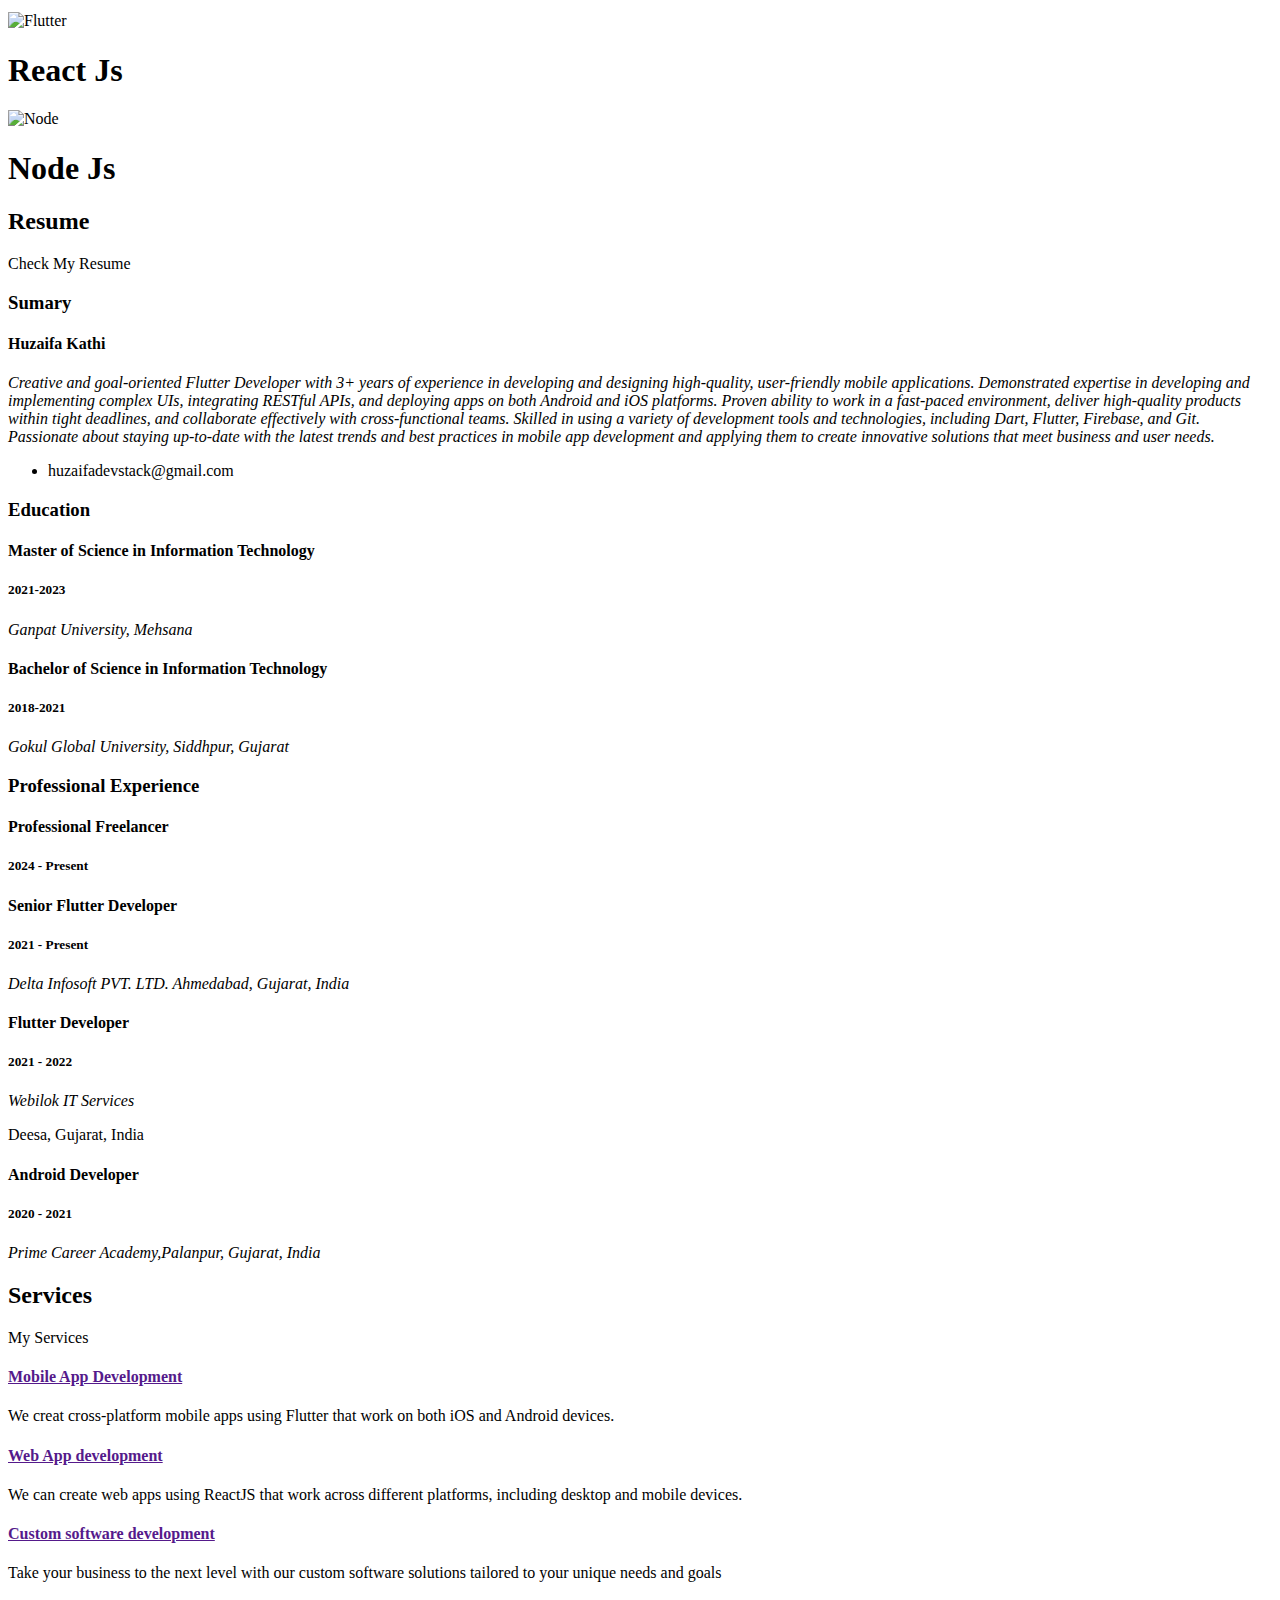
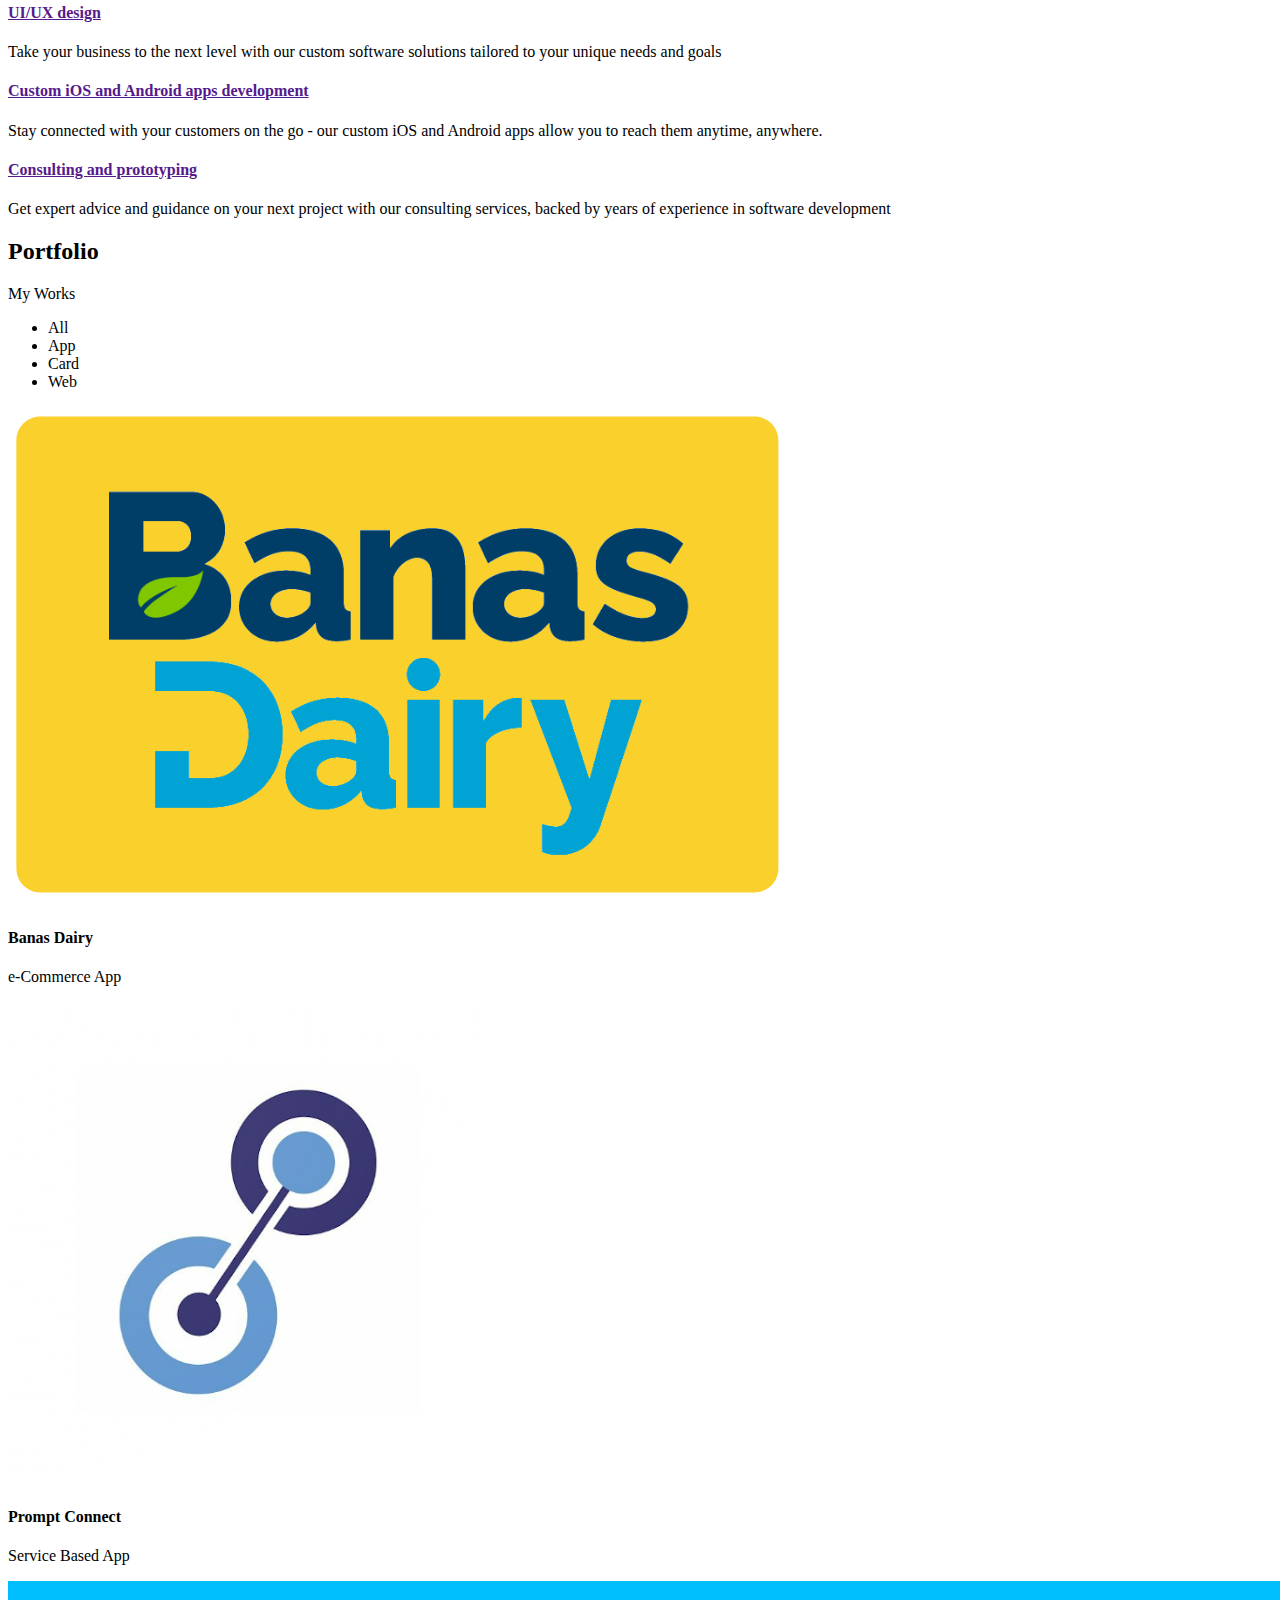
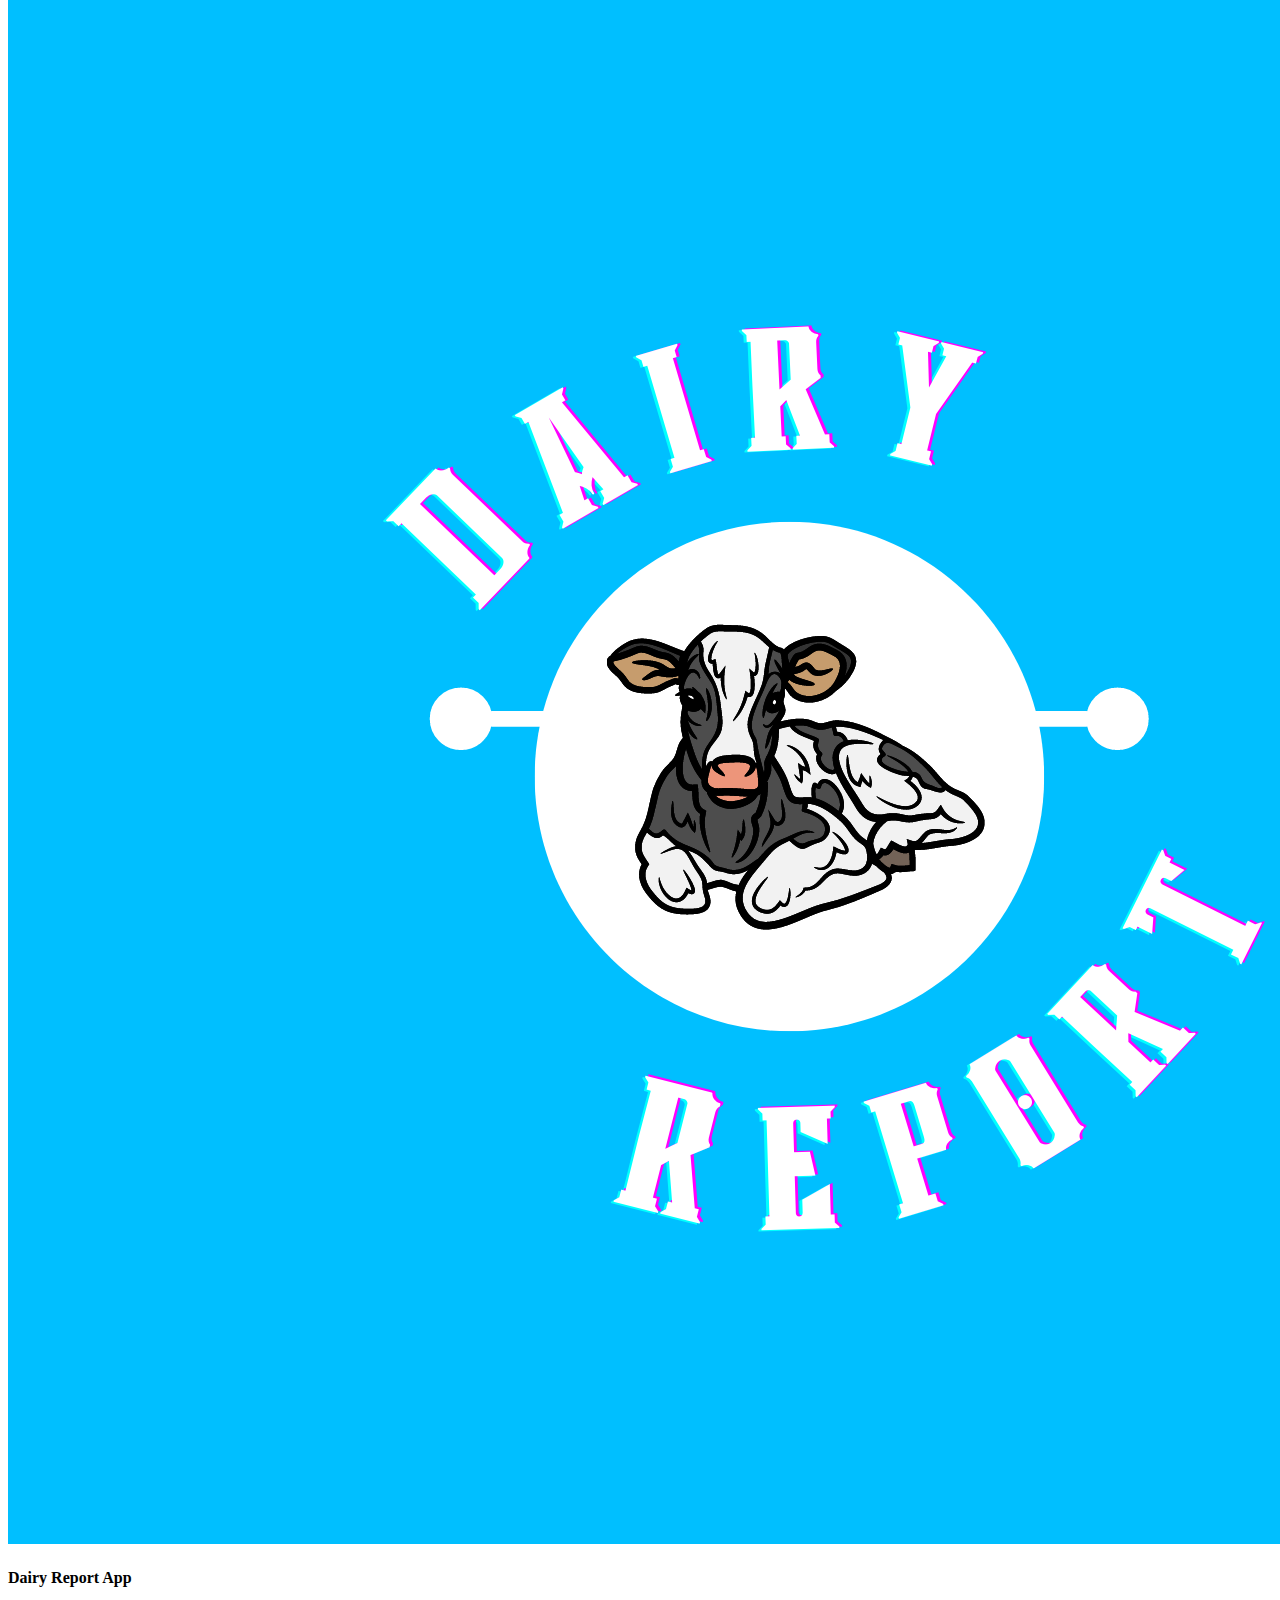
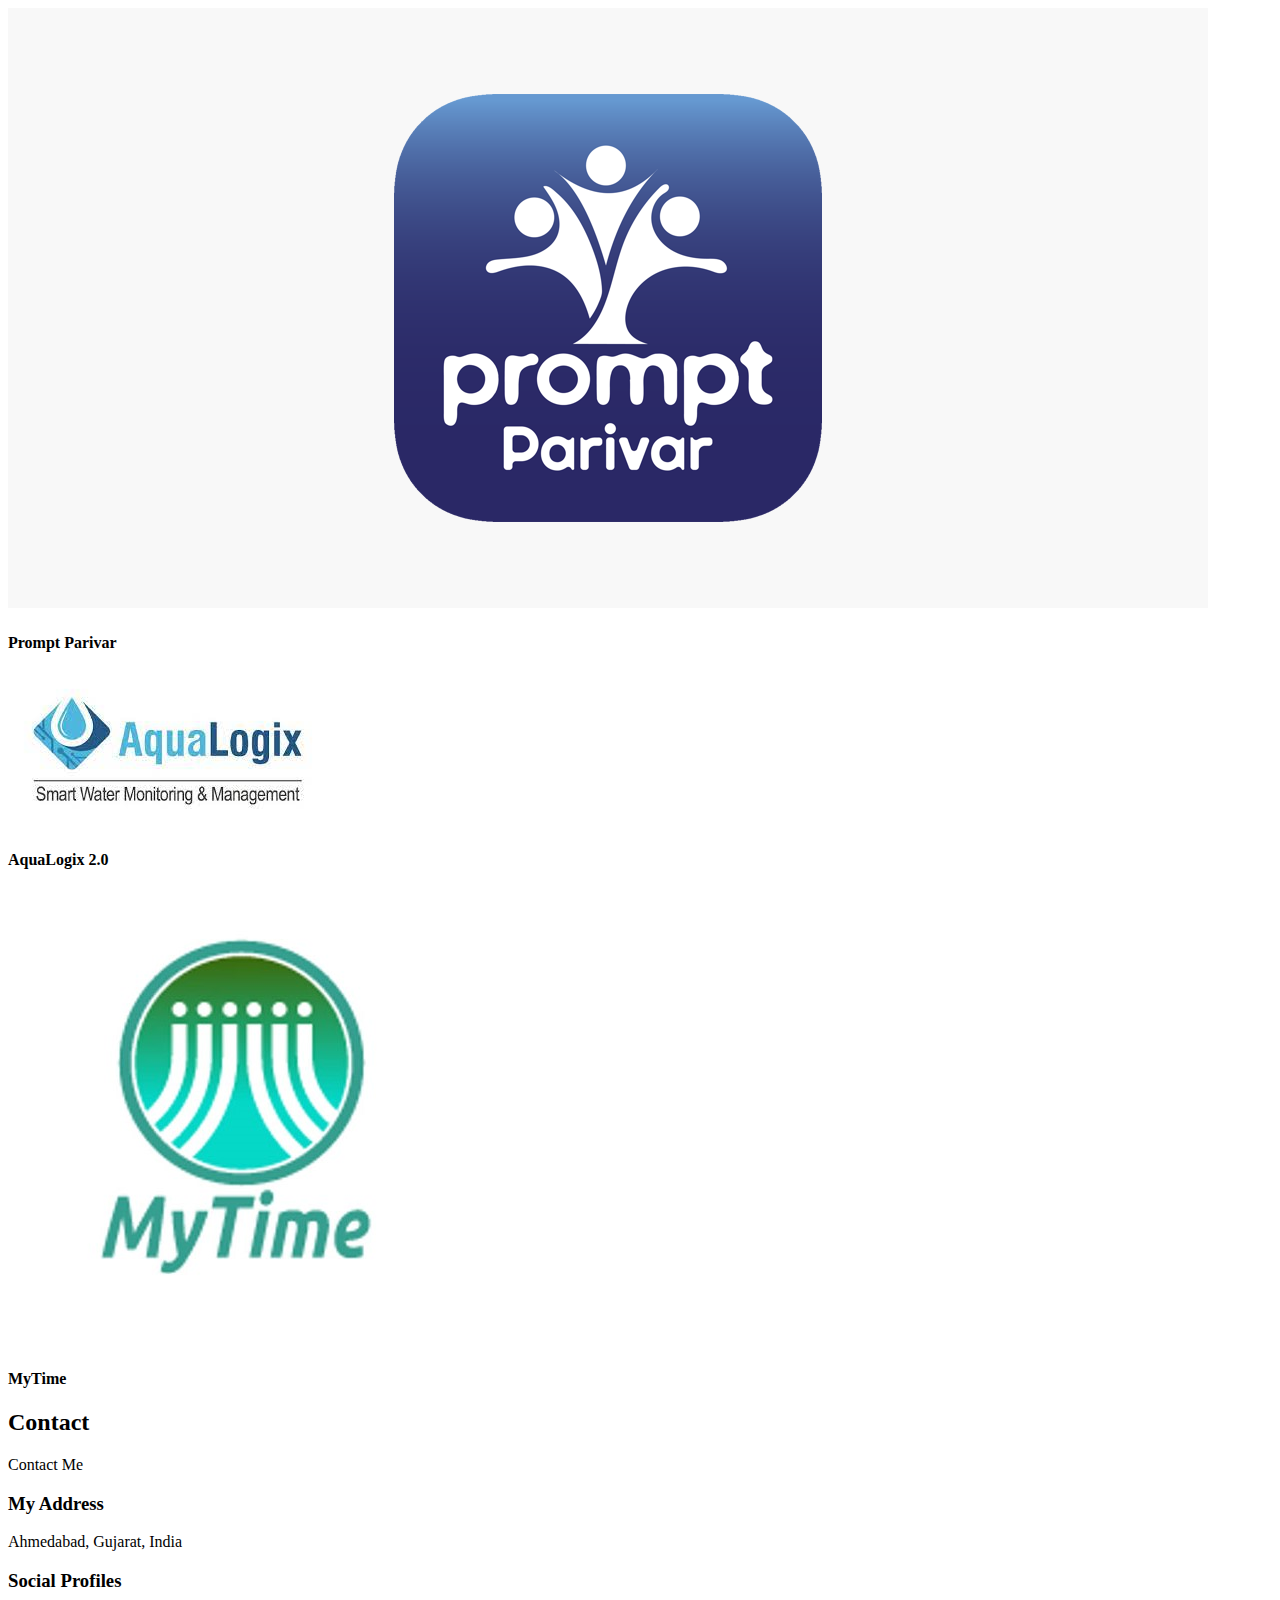
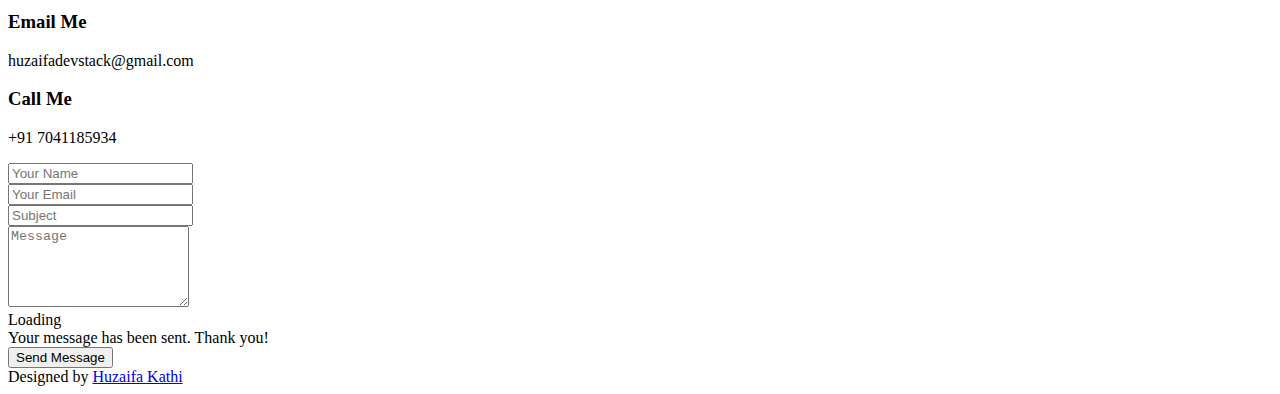
==== commit a1c3ce1a: "Minor Changes" ====
--- a/index.html
+++ b/index.html
@@ -41,7 +41,7 @@
       <h1><a href="index.html">Huzaifa Kathi</a></h1>
       <!-- Uncomment below if you prefer to use an image logo -->
       <!-- <a href="index.html" class="mr-auto"><img src="assets/img/logo.png" alt="" class="img-fluid"></a> -->
-      <h2>I'm a passionate <span>Full-Stack Developer</span> from India </h2>
+      <h2>I'm a passionate <span>Full-Stack Software Developer</span> from India </h2>
 
       <nav id="navbar" class="navbar">
         <ul>
@@ -59,7 +59,7 @@
         <a href="#" class="twitter"><i class="bi bi-twitter"></i></a>
         <a href="#" class="facebook"><i class="bi bi-facebook"></i></a>
         <a href="#" class="instagram"><i class="bi bi-instagram"></i></a>
-        <a href="#" class="linkedin"><i class="bi bi-linkedin"></i></a>
+        <a href="https://www.linkedin.com/in/huzaifakathi/" class="linkedin"><i class="bi bi-linkedin"></i></a>
       </div>
 
     </div>
@@ -95,7 +95,7 @@
             <div class="col-lg-6">
               <ul>
                 <!-- <li><i class="bi bi-chevron-right"></i> <strong>Website:</strong> <span>www.example.com</span></li>                -->
-                <li><i class="bi bi-chevron-right"></i> <strong>Email:</strong> <span>huzaifakathi2000@gmail.com</span>
+                <li><i class="bi bi-chevron-right"></i> <strong>Email:</strong> <span>huzaifadevstack@gmail.com</span>
                 </li>
                 <li><i class="bi bi-chevron-right"></i> <strong>Freelance:</strong> <span>Available</span></li>
                 <li><i class="bi bi-chevron-right"></i> <strong>Experience:</strong> <span>3+ years</span></li>
@@ -268,10 +268,91 @@
             </div>
             <h1>Firebase</h1>
           </div>
-        </div>       
-       
+        </div>
+
         <!-- ! Next Row Start From here -->
         <div class="col-lg-3 col-md-4 mt-4">
+          <div class="icon-box">
+            <div style="display: flex; align-items: center;">
+              <img src="assets/img/skill/mysql.png" alt="Node" style="margin-right: 10px;">
+            </div>
+            <h1>MySQL</h1>
+          </div>
+        </div>
+
+
+        <div class="col-lg-3 col-md-4 mt-4">
+          <div class="icon-box">
+            <div style="display: flex; align-items: center;">
+              <img src="assets/img/skill/api.png" alt="Node" style="margin-right: 10px;">
+            </div>
+            <h1>Restful API's</h1>
+          </div>
+        </div>
+        <div class="col-lg-3 col-md-4 mt-4">
+          <div class="icon-box">
+            <div style="display: flex; align-items: center;">
+              <img src="assets/img/skill/ui.png" alt="Node" style="margin-right: 10px;">
+            </div>
+            <h1>UI/UX</h1>
+          </div>
+        </div>
+        <div class="col-lg-3 col-md-4 mt-4">
+          <div class="icon-box">
+            <div style="display: flex; align-items: center;">
+              <img src="assets/img/skill/cross.png" alt="Node" style="margin-right: 10px;">
+            </div>
+            <h1>Cross Plateform</h1>
+          </div>
+        </div>
+
+
+      </div>
+
+    </div><!-- End Interests -->
+    <div class="interests container">
+
+      <div class="section-title">
+        <h1>Web Development Skills</h1>
+      </div>
+
+      <div class="row">
+        <div class="col-lg-3 col-md-4">
+          <div class="icon-box">
+            <div style="display: flex; align-items: center;">
+              <img src="assets/img/skill/react.png" alt="Flutter" style="margin-right: 10px;">
+            </div>
+            <h1>React Js</h1>
+
+          </div>
+        </div>
+        <div class="col-lg-3 col-md-4">
+          <div class="icon-box">
+            <div style="display: flex; align-items: center;">
+              <img src="assets/img/skill/node.png" alt="Node" style="margin-right: 10px;">
+            </div>
+            <h1>Node Js</h1>
+          </div>
+        </div>
+        <!-- <div class="col-lg-3 col-md-4">
+          <div class="icon-box">
+            <div style="display: flex; align-items: center;">
+              <img src="assets/img/skill/mongo.png" alt="Node" style="margin-right: 10px;">
+            </div>
+            <h1>Mongodb</h1>
+          </div>
+        </div>
+        <div class="col-lg-3 col-md-4">
+          <div class="icon-box">
+            <div style="display: flex; align-items: center;">
+              <img src="assets/img/skill/firebase.png" alt="Node" style="margin-right: 10px;">
+            </div>
+            <h1>Firebase</h1>
+          </div>
+        </div>        -->
+
+        <!-- ! Next Row Start From here -->
+        <!-- <div class="col-lg-3 col-md-4 mt-4">
           <div class="icon-box">
             <div style="display: flex; align-items: center;">
               <img src="assets/img/skill/mysql.png" alt="Node" style="margin-right: 10px;">
@@ -304,90 +385,9 @@
             </div>
             <h1>Cross Plateform</h1>
           </div>
-        </div>
-        
-       
-      </div>
-
-    </div><!-- End Interests -->
-    <div class="interests container">
-
-      <div class="section-title">
-        <h1>Web Development Skills</h1>
-      </div>
-
-      <div class="row">
-        <div class="col-lg-3 col-md-4">
-          <div class="icon-box">
-            <div style="display: flex; align-items: center;">
-              <img src="assets/img/skill/react.png" alt="Flutter" style="margin-right: 10px;">
-            </div>
-            <h1>React Js</h1>
-
-          </div>
-        </div>
-        <div class="col-lg-3 col-md-4">
-          <div class="icon-box">
-            <div style="display: flex; align-items: center;">
-              <img src="assets/img/skill/node.png" alt="Node" style="margin-right: 10px;">
-            </div>
-            <h1>Node Js</h1>
-          </div>
-        </div>
-        <!-- <div class="col-lg-3 col-md-4">
-          <div class="icon-box">
-            <div style="display: flex; align-items: center;">
-              <img src="assets/img/skill/mongo.png" alt="Node" style="margin-right: 10px;">
-            </div>
-            <h1>Mongodb</h1>
-          </div>
-        </div>
-        <div class="col-lg-3 col-md-4">
-          <div class="icon-box">
-            <div style="display: flex; align-items: center;">
-              <img src="assets/img/skill/firebase.png" alt="Node" style="margin-right: 10px;">
-            </div>
-            <h1>Firebase</h1>
-          </div>
-        </div>        -->
-       
-        <!-- ! Next Row Start From here -->
-        <!-- <div class="col-lg-3 col-md-4 mt-4">
-          <div class="icon-box">
-            <div style="display: flex; align-items: center;">
-              <img src="assets/img/skill/mysql.png" alt="Node" style="margin-right: 10px;">
-            </div>
-            <h1>MySQL</h1>
-          </div>
-        </div>
-        
-      
-        <div class="col-lg-3 col-md-4 mt-4">
-          <div class="icon-box">
-            <div style="display: flex; align-items: center;">
-              <img src="assets/img/skill/api.png" alt="Node" style="margin-right: 10px;">
-            </div>
-            <h1>Restful API's</h1>
-          </div>
-        </div>
-        <div class="col-lg-3 col-md-4 mt-4">
-          <div class="icon-box">
-            <div style="display: flex; align-items: center;">
-              <img src="assets/img/skill/ui.png" alt="Node" style="margin-right: 10px;">
-            </div>
-            <h1>UI/UX</h1>
-          </div>
-        </div>
-        <div class="col-lg-3 col-md-4 mt-4">
-          <div class="icon-box">
-            <div style="display: flex; align-items: center;">
-              <img src="assets/img/skill/cross.png" alt="Node" style="margin-right: 10px;">
-            </div>
-            <h1>Cross Plateform</h1>
-          </div>
         </div> -->
-        
-       
+
+
       </div>
 
     </div><!-- End Interests -->
@@ -410,13 +410,20 @@
           <h3 class="resume-title">Sumary</h3>
           <div class="resume-item pb-0">
             <h4>Huzaifa Kathi</h4>
-            <p><em>Creative and goal-oriented Flutter Developer with 3+ years of experience in developing and designing high-quality, user-friendly mobile applications. Demonstrated expertise in developing and implementing complex UIs, integrating RESTful APIs, and deploying apps on both Android and iOS platforms. Proven ability to work in a fast-paced environment, deliver high-quality products within tight deadlines, and collaborate effectively with cross-functional teams. Skilled in using a variety of development tools and technologies, including Dart, Flutter, Firebase, and Git. Passionate about staying up-to-date with the latest trends and best practices in mobile app development and applying them to create innovative solutions that meet business and user needs.</em>
+            <p><em>Creative and goal-oriented Flutter Developer with 3+ years of experience in developing and designing
+                high-quality, user-friendly mobile applications. Demonstrated expertise in developing and implementing
+                complex UIs, integrating RESTful APIs, and deploying apps on both Android and iOS platforms. Proven
+                ability to work in a fast-paced environment, deliver high-quality products within tight deadlines, and
+                collaborate effectively with cross-functional teams. Skilled in using a variety of development tools and
+                technologies, including Dart, Flutter, Firebase, and Git. Passionate about staying up-to-date with the
+                latest trends and best practices in mobile app development and applying them to create innovative
+                solutions that meet business and user needs.</em>
             </p>
             <p>
             <ul>
               <!-- <li>Portland par 127,Orlando, FL</li> -->
               <!-- <li>(123) 456-7891</li> -->
-              <li>Huzaifakathi2000@gmail.com</li>
+              <li>huzaifadevstack@gmail.com</li>
             </ul>
             </p>
           </div>
@@ -426,30 +433,44 @@
             <h4>Master of Science in Information Technology</h4>
             <h5>2021-2023</h5>
             <p><em>Ganpat University, Mehsana </em></p>
-       
+
           </div>
           <div class="resume-item">
             <h4>Bachelor of Science in Information Technology</h4>
             <h5>2018-2021</h5>
             <p><em>Gokul Global University, Siddhpur, Gujarat</em></p>
-            
+
           </div>
         </div>
         <div class="col-lg-6">
           <h3 class="resume-title">Professional Experience</h3>
           <div class="resume-item">
-            <h4>Senior Flutter Developer</h4>
-            <h5>2021 - Present</h5>
-            <p><em>Delta Infosoft PVT. LTD. Ahmedabad, Gujarat, India</em></p>
+            <h4>Professional Freelancer</h4>
+            <h5>2024 - Present</h5>
+
             <p>
-            <!-- <ul>
+              <!-- <ul>
               <li>Developed numerous marketing programs (logos, brochures,infographics, presentations, and
                 advertisements).</li>
               <li>Managed up to 5 projects or tasks at a given time while under pressure</li>
               <li>Recommended and consulted with clients on the most appropriate graphic design</li>
               <li>Created 4+ design presentations and proposals a month for clients and account managers</li>
             </ul> -->
-            </p>  
+            </p>
+          </div>
+          <div class="resume-item">
+            <h4>Senior Flutter Developer</h4>
+            <h5>2021 - Present</h5>
+            <p><em>Delta Infosoft PVT. LTD. Ahmedabad, Gujarat, India</em></p>
+            <p>
+              <!-- <ul>
+              <li>Developed numerous marketing programs (logos, brochures,infographics, presentations, and
+                advertisements).</li>
+              <li>Managed up to 5 projects or tasks at a given time while under pressure</li>
+              <li>Recommended and consulted with clients on the most appropriate graphic design</li>
+              <li>Created 4+ design presentations and proposals a month for clients and account managers</li>
+            </ul> -->
+            </p>
           </div>
           <div class="resume-item">
             <h4>Flutter Developer</h4>
@@ -457,7 +478,7 @@
             <p><em>Webilok IT Services</em></p>
             <p>Deesa, Gujarat, India</p>
             <p>
-            <!-- <ul>
+              <!-- <ul>
               <li>Lead in the design, development, and implementation of the graphic, layout, and production
                 communication materials</li>
               <li>Delegate tasks to the 7 members of the design team and provide counsel on all aspects of the project.
@@ -473,7 +494,7 @@
             <h5>2020 - 2021</h5>
             <p><em>Prime Career Academy,Palanpur, Gujarat, India</em></p>
             <p>
-            <!-- <ul>
+              <!-- <ul>
               <li>Developed numerous marketing programs (logos, brochures,infographics, presentations, and
                 advertisements).</li>
               <li>Managed up to 5 projects or tasks at a given time while under pressure</li>
@@ -510,7 +531,8 @@
           <div class="icon-box">
             <div class="icon"><i class="bx bx-file"></i></div>
             <h4><a href="">Web App development</a></h4>
-            <p>We can create web apps using ReactJS that work across different platforms, including desktop and mobile devices.</p>
+            <p>We can create web apps using ReactJS that work across different platforms, including desktop and mobile
+              devices.</p>
           </div>
         </div>
 
@@ -518,7 +540,8 @@
           <div class="icon-box">
             <div class="icon"><i class="bx bx-tachometer"></i></div>
             <h4><a href="">Custom software development</a></h4>
-            <p>Take your business to the next level with our custom software solutions tailored to your unique needs and goals</p>
+            <p>Take your business to the next level with our custom software solutions tailored to your unique needs and
+              goals</p>
           </div>
         </div>
 
@@ -527,7 +550,8 @@
           <div class="icon-box">
             <div class="icon"><i class="bx bx-world"></i></div>
             <h4><a href="">UI/UX design</a></h4>
-            <p>Take your business to the next level with our custom software solutions tailored to your unique needs and goals</p>
+            <p>Take your business to the next level with our custom software solutions tailored to your unique needs and
+              goals</p>
           </div>
         </div>
 
@@ -535,7 +559,8 @@
           <div class="icon-box">
             <div class="icon"><i class="bx bx-slideshow"></i></div>
             <h4><a href="">Custom iOS and Android apps development</a></h4>
-            <p>Stay connected with your customers on the go - our custom iOS and Android apps allow you to reach them anytime, anywhere.</p>
+            <p>Stay connected with your customers on the go - our custom iOS and Android apps allow you to reach them
+              anytime, anywhere.</p>
           </div>
         </div>
 
@@ -543,7 +568,8 @@
           <div class="icon-box">
             <div class="icon"><i class="bx bx-arch"></i></div>
             <h4><a href="">Consulting and prototyping</a></h4>
-            <p>Get expert advice and guidance on your next project with our consulting services, backed by years of experience in software development</p>
+            <p>Get expert advice and guidance on your next project with our consulting services, backed by years of
+              experience in software development</p>
           </div>
         </div>
 
@@ -581,17 +607,19 @@
               <h4>Banas Dairy</h4>
               <p>e-Commerce App</p>
               <div class="portfolio-links">
-                <a href="assets/img/portfolio/banas.png" data-gallery="portfolioGallery" class="portfolio-lightbox" title="Banas Dairy e-Commerce App">
+                <a href="assets/img/portfolio/banas.png" data-gallery="portfolioGallery" class="portfolio-lightbox"
+                  title="Banas Dairy e-Commerce App">
                   <i class="bx bx-plus"></i>
                 </a>
-                <a href="https://play.google.com/store/apps/details?id=com.delta.banas_dairy&hl=en_US" target="_blank" title="Download Banas Dairy e-Commerce App on Google Play">
+                <a href="https://play.google.com/store/apps/details?id=com.delta.banas_dairy&hl=en_US" target="_blank"
+                  title="Download Banas Dairy e-Commerce App on Google Play">
                   <i class="bx bx-link"></i>
                 </a>
               </div>
             </div>
           </div>
         </div>
-        
+
 
         <!-- <div class="col-lg-4 col-md-6 portfolio-item filter-web">
           <div class="portfolio-wrap">
@@ -616,17 +644,19 @@
               <h4>Prompt Connect</h4>
               <p>Service Based App</p>
               <div class="portfolio-links">
-                <a href="assets/img/portfolio/prompt.png" data-gallery="portfolioGallery" class="portfolio-lightbox" title="App 2">
+                <a href="assets/img/portfolio/prompt.png" data-gallery="portfolioGallery" class="portfolio-lightbox"
+                  title="App 2">
                   <i class="bx bx-plus"></i>
                 </a>
-                <a href="https://play.google.com/store/apps/details?id=com.delta.promptconnect&hl=en_US" target="_blank" title="Download Prompt Connect Service Based App on Google Play">
+                <a href="https://play.google.com/store/apps/details?id=com.delta.promptconnect&hl=en_US" target="_blank"
+                  title="Download Prompt Connect Service Based App on Google Play">
                   <i class="bx bx-link"></i>
                 </a>
               </div>
             </div>
           </div>
         </div>
-        
+
 
         <!-- <div class="col-lg-4 col-md-6 portfolio-item filter-card">
           <div class="portfolio-wrap">
@@ -665,32 +695,36 @@
             <img src="assets/img/portfolio/dairy.png" class="img-fluid" alt="">
             <div class="portfolio-info">
               <h4>Dairy Report App</h4>
-              
+
               <div class="portfolio-links">
-                <a href="assets/img/portfolio/dairy.png" data-gallery="portfolioGallery" class="portfolio-lightbox" title="Dairy Report App">
+                <a href="assets/img/portfolio/dairy.png" data-gallery="portfolioGallery" class="portfolio-lightbox"
+                  title="Dairy Report App">
                   <i class="bx bx-plus"></i>
                 </a>
-                <a href="https://play.google.com/store/apps/details?id=com.huzaifakathi.dairyreport&hl=en_IN&gl=US" target="_blank" title="Download Dairy Report App on Google Play">
+                <a href="https://play.google.com/store/apps/details?id=com.huzaifakathi.dairyreport&hl=en_IN&gl=US"
+                  target="_blank" title="Download Dairy Report App on Google Play">
                   <i class="bx bx-link"></i>
                 </a>
               </div>
             </div>
           </div>
         </div>
-        
-        
+
+
 
         <div class="col-lg-4 col-md-6 portfolio-item filter-app">
           <div class="portfolio-wrap">
             <img src="assets/img/portfolio/parivar.png" class="img-fluid" alt="">
             <div class="portfolio-info">
               <h4>Prompt Parivar</h4>
-              
+
               <div class="portfolio-links">
-                <a href="assets/img/portfolio/parivar.png" data-gallery="portfolioGallery" class="portfolio-lightbox" title="Prompt Parivar">
+                <a href="assets/img/portfolio/parivar.png" data-gallery="portfolioGallery" class="portfolio-lightbox"
+                  title="Prompt Parivar">
                   <i class="bx bx-plus"></i>
                 </a>
-                <a href="https://play.google.com/store/apps/details?id=com.delta.promptparivar&hl=en_US" target="_blank" title="Download Prompt Parivar on Google Play">
+                <a href="https://play.google.com/store/apps/details?id=com.delta.promptparivar&hl=en_US" target="_blank"
+                  title="Download Prompt Parivar on Google Play">
                   <i class="bx bx-link"></i>
                 </a>
               </div>
@@ -704,12 +738,14 @@
             <img src="assets/img/portfolio/aqua.jpeg" class="img-fluid" alt="">
             <div class="portfolio-info">
               <h4>AquaLogix 2.0</h4>
-              
+
               <div class="portfolio-links">
-                <a href="assets/img/portfolio/aqua.jpeg" data-gallery="portfolioGallery" class="portfolio-lightbox" title="AquaLogix 2.0">
+                <a href="assets/img/portfolio/aqua.jpeg" data-gallery="portfolioGallery" class="portfolio-lightbox"
+                  title="AquaLogix 2.0">
                   <i class="bx bx-plus"></i>
                 </a>
-                <a href="https://play.google.com/store/apps/details?id=com.delta.promptparivar&hl=en_US" target="_blank" title="Download AquaLogix 2.0 on Google Play">
+                <a href="https://play.google.com/store/apps/details?id=com.delta.promptparivar&hl=en_US" target="_blank"
+                  title="Download AquaLogix 2.0 on Google Play">
                   <i class="bx bx-link"></i>
                 </a>
               </div>
@@ -723,19 +759,21 @@
             <img src="assets/img/portfolio/mytime.jpg" class="img-fluid" alt="">
             <div class="portfolio-info">
               <h4>MyTime</h4>
-              
+
               <div class="portfolio-links">
-                <a href="assets/img/portfolio/mytime.jpg" data-gallery="portfolioGallery" class="portfolio-lightbox" title="MyTime">
+                <a href="assets/img/portfolio/mytime.jpg" data-gallery="portfolioGallery" class="portfolio-lightbox"
+                  title="MyTime">
                   <i class="bx bx-plus"></i>
                 </a>
-                <a href="https://play.google.com/store/apps/details?id=com.delta.promptparivar&hl=en_US" target="_blank" title="Download MyTime on Google Play">
+                <a href="https://play.google.com/store/apps/details?id=com.delta.promptparivar&hl=en_US" target="_blank"
+                  title="Download MyTime on Google Play">
                   <i class="bx bx-link"></i>
                 </a>
               </div>
             </div>
           </div>
         </div>
-        
+
 
       </div>
 
@@ -757,7 +795,7 @@
           <div class="info-box">
             <i class="bx bx-map"></i>
             <h3>My Address</h3>
-            <p>A108 Adam Street, New York, NY 535022</p>
+            <p>Ahmedabad, Gujarat, India</p>
           </div>
         </div>
 
@@ -770,7 +808,7 @@
               <a href="#" class="facebook"><i class="bi bi-facebook"></i></a>
               <a href="#" class="instagram"><i class="bi bi-instagram"></i></a>
               <a href="#" class="google-plus"><i class="bi bi-skype"></i></a>
-              <a href="#" class="linkedin"><i class="bi bi-linkedin"></i></a>
+              <a href="https://www.linkedin.com/in/huzaifakathi/" class="linkedin"><i class="bi bi-linkedin"></i></a>
             </div>
           </div>
         </div>
@@ -779,19 +817,19 @@
           <div class="info-box">
             <i class="bx bx-envelope"></i>
             <h3>Email Me</h3>
-            <p>contact@example.com</p>
+            <p>huzaifadevstack@gmail.com</p>
           </div>
         </div>
         <div class="col-md-6 mt-4 d-flex align-items-stretch">
           <div class="info-box">
             <i class="bx bx-phone-call"></i>
             <h3>Call Me</h3>
-            <p>+1 5589 55488 55</p>
-          </div>
-        </div>
-      </div>
-
-      <form action="forms/contact.php" method="post" role="form" class="php-email-form mt-4">
+            <p>+91 7041185934</p>
+          </div>
+        </div>
+      </div>
+
+      <form action="contact.php" method="post" role="form" class="php-email-form mt-4">
         <div class="row">
           <div class="col-md-6 form-group">
             <input type="text" name="name" class="form-control" id="name" placeholder="Your Name" required>
@@ -815,7 +853,9 @@
       </form>
 
     </div>
-  </section><!-- End Contact Section -->
+  </section>
+
+
 
   <div class="credits">
     <!-- All the links in the footer should remain intact. -->
